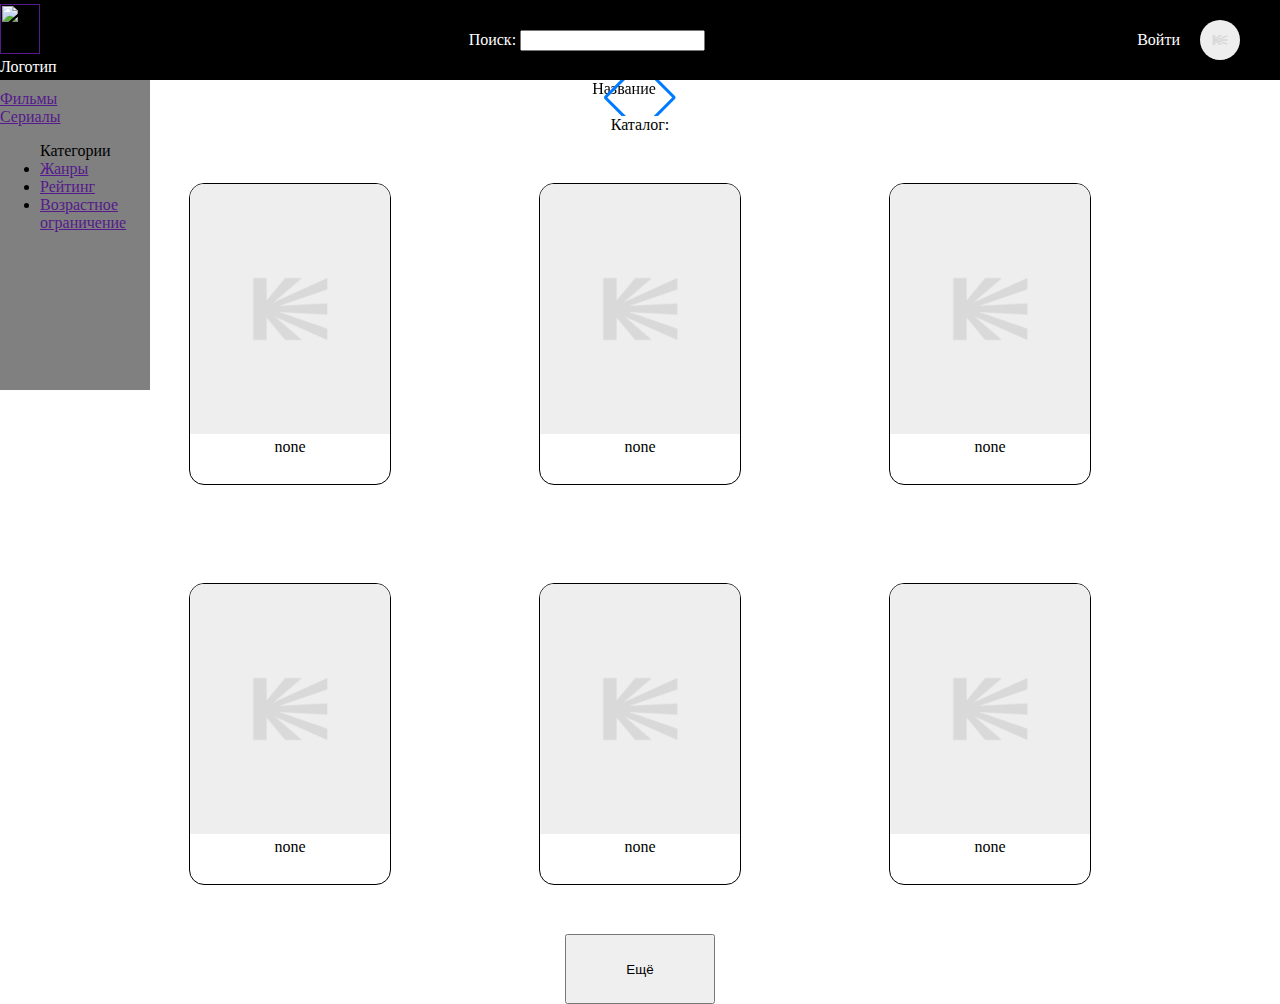
==== index.html @ 9b93eb74 "добавлен слайдер, но нормально" ====
<!DOCTYPE html>
<html lang="en">
<head>
    <meta charset="UTF-8">
    <meta name="viewport" content="width=device-width, initial-scale=1.0">
    <title>Мой Кинотеатр</title>
    <link rel="stylesheet" href="styles.css">
    <link
  rel="stylesheet"
  href="https://cdn.jsdelivr.net/npm/swiper@11/swiper-bundle.min.css"
/>
</head>
<body>
    
    <header>
        <div class="logo-cont">
            <a href="" class="logo-link"><img src="interface items/logo.jpg" class="logo"></a>
            Логотип
        </div>
        <div class="search">
            Поиск: <input type="text">
        </div>
        
        <div class="topMenu-cont">
            <span>Войти</span>
            <img src="interface items/none_pic.png" alt="" class="user-image">
            <div class="drop_menu">
                <img src="interface items/arrow.png" alt="" class="top-arrow" onclick="Hide_DropMenu()">
                <ul class="list-hide">
                    <li>Личный кабинет</li>
                    <li>Настройки</li>
                    <li>Сменить тему</li>
                    <li>Информация</li>
                </ul>
            </div>
           
            
        </div>
    </header>

    <main>
        <button class="open_close_navbar">вкл</button>
        <div class="navbar-cont">
            <nav class="navbar">
                <a href="">Фильмы</a>
                <a href="">Сериалы</a>
                <ul>
                    Категории
                    <li><a href="">Жанры</a></li>
                    <li><a href="">Рейтинг</a></li>
                    <li><a href="">Возрастное ограничение</a></li>
                </ul>
            </nav>
        </div>
       
        <div class="main-content">
            <div class="swiper">
  
                <div class="swiper-wrapper">

                    <div class="swiper-slide" id="dynamic">
                        <div class="title">
                            Название
                        </div>
                        <div class="img-cont">
                            <img class="dynamic_img" src="">
                        </div>
                    </div>

                  <div class="swiper-slide"><img class="local_img" src="interface items/artorias.jpg"></div>

                  <div class="swiper-slide"><img class="local_img" src="interface items/koshki.jpg"></div>

                </div>

                <div class="swiper-pagination"></div>
                <div class="swiper-button-prev"></div>
                <div class="swiper-button-next"></div>
              
              </div>
            <p>Каталог:</p>
            <div class="catalog"></div>


        </div>
        
    </main>
    <button class="more" onclick="AddCards()">Ещё</button>
    <footer>
    </footer>
    
    <script src="https://cdn.jsdelivr.net/npm/swiper@11/swiper-bundle.min.js"></script>
    <script src="main.js"></script>
 
</body>
</html>
---- styles.css ----
html, body{
    margin: 0;
    padding: 0;
    width: 100%;
    overflow-x: hidden;
}

header{
    width: 100%;
    height: 80px;
    background-color: black;
    color: white;
    display: flex;
    position: relative;
    z-index: 4;
    justify-content: space-between;
    align-items: center;
}
.drop_menu{
    height: 80px;
    display: flex;

    /* justify-content: start; */

        align-items: end;
    flex-direction: column;
}


.list-hide{
    position: absolute;
    top: 80px;
    margin: 0;
    list-style-type: none;
    padding: 0;
    border: 1px solid black;
    display: none;

}
.list{

    display: block;
}
.list li{
    background-color: gray;
    position: relative;
    color: red;
    border: 1px solid gray;
    }

.top-arrow{
    position: relative;
    top: 20px;
    transform: rotate(90deg);
    transition: 0.5s;
    margin: 0;
    margin-left: var(--general);
    margin-right: var(--general);
}

.top-arrow-up{
    transform: rotate(90deg) rotateY(180deg);

}

.logo{
    width: 40px;
    height: 50px;
}
.logo-cont{
    display: flex;
    flex-direction: column;
}
/*МЕНЮ В ХЭДЕРЕ*/
:root{
    --general: 20px; 
}
/*ну да она не нужна, просто по приколу тут*/

.topMenu-cont{
    display: flex;
    flex-direction: row;
    justify-content: center;
    align-items: center;
}

span{
    margin-left: var(--general);
}
.user-image{
    width: 40px;
    height: 40px;
    border-radius: 50%;
    background-color: white;
    margin-left: var(--general);
    
}


main{
    display: flex;
    flex-direction: row;
    width: 100%;
}

p{
    margin: 0;
   text-align: center;

}
.main-content{
    display: flex;
    flex-direction: column;
    width: 100%;
    align-items: center;

}
.main-slider{
    width: 50%;
    height: 200px;
    background-color: rgb(126, 160, 255);
    margin: 40px;
    display: flex;
    justify-content: center;
    align-items: center;
}
.catalog{
    width: 100%;
    /* flex-grow: 1; */
    justify-content: center;
    display: grid;
    place-items: center;
    grid-template-columns: repeat(4, 400px);
    grid-template-rows: repeat(2, 400px);
}

.card{
    width: 200px;
    height: 300px;
    border: 1px solid black;
    position: relative;
    word-wrap: break-word;
    border-radius: 15px;
    overflow: hidden;
}

.poster{
   width: 200px;
   max-height: 250px; 
}

.more{
    position: relative;
    left: 50%;
    transform: translateX(-50%);
    width: 150px;
    height: 70px;

}

/*НАВ БАР*/
.navbar{
    width: 150px;
    height: 300px;
    background-color: gray;
    position: fixed;
    z-index: 2;
    top: 0;
    display: flex;
    flex-direction: column;
    justify-content: start;
    padding-top: 90px;
    transition: 0.1s linear;
}
.open_close_navbar{
    display: none;
}
.if_page_scroll{
    padding-top: 20px;
    
}

/*на других мониторах*/
@media (min-width: 1280px) and (max-width: 1600px) {
    .main-slider{
        height: 300px;

    }
    .catalog{
        grid-template-columns: repeat(3, 350px);
    }

}

/*для мобилки*/
@media (max-width: 1000px) {
    .catalog{
        /*Сделать списком вертикальным а не сеткой*/
        grid-template-columns: repeat(3, 120px);
        grid-template-rows: repeat(2, 160px);

    } 
    .card{
        border-radius: 15px;
        width: 90px;
        height: 130px;
        overflow: hidden;
    }
    .poster{
    width: 90px;
    max-height: 110px; 
    }

    input{
        margin-top: var(--general);
        
        width: 100px;
        height: 30px;
    }

    .navbar{
        top:124px;
    }
    .navbar-cont{
        width: 100%;
        height: 100vh;
        position: fixed;
        top:0;
        display: none;
        background-color: rgba(0,0,0,0.3);
    
    }
    .open_close_navbar{
        position: fixed;
        z-index: 4;
        height: 24px;
        display: block;
    }
    .navbar-cont-on{
        display: block;
        z-index: 1;
    }


    p{
        font-size: 8px;
    }
}
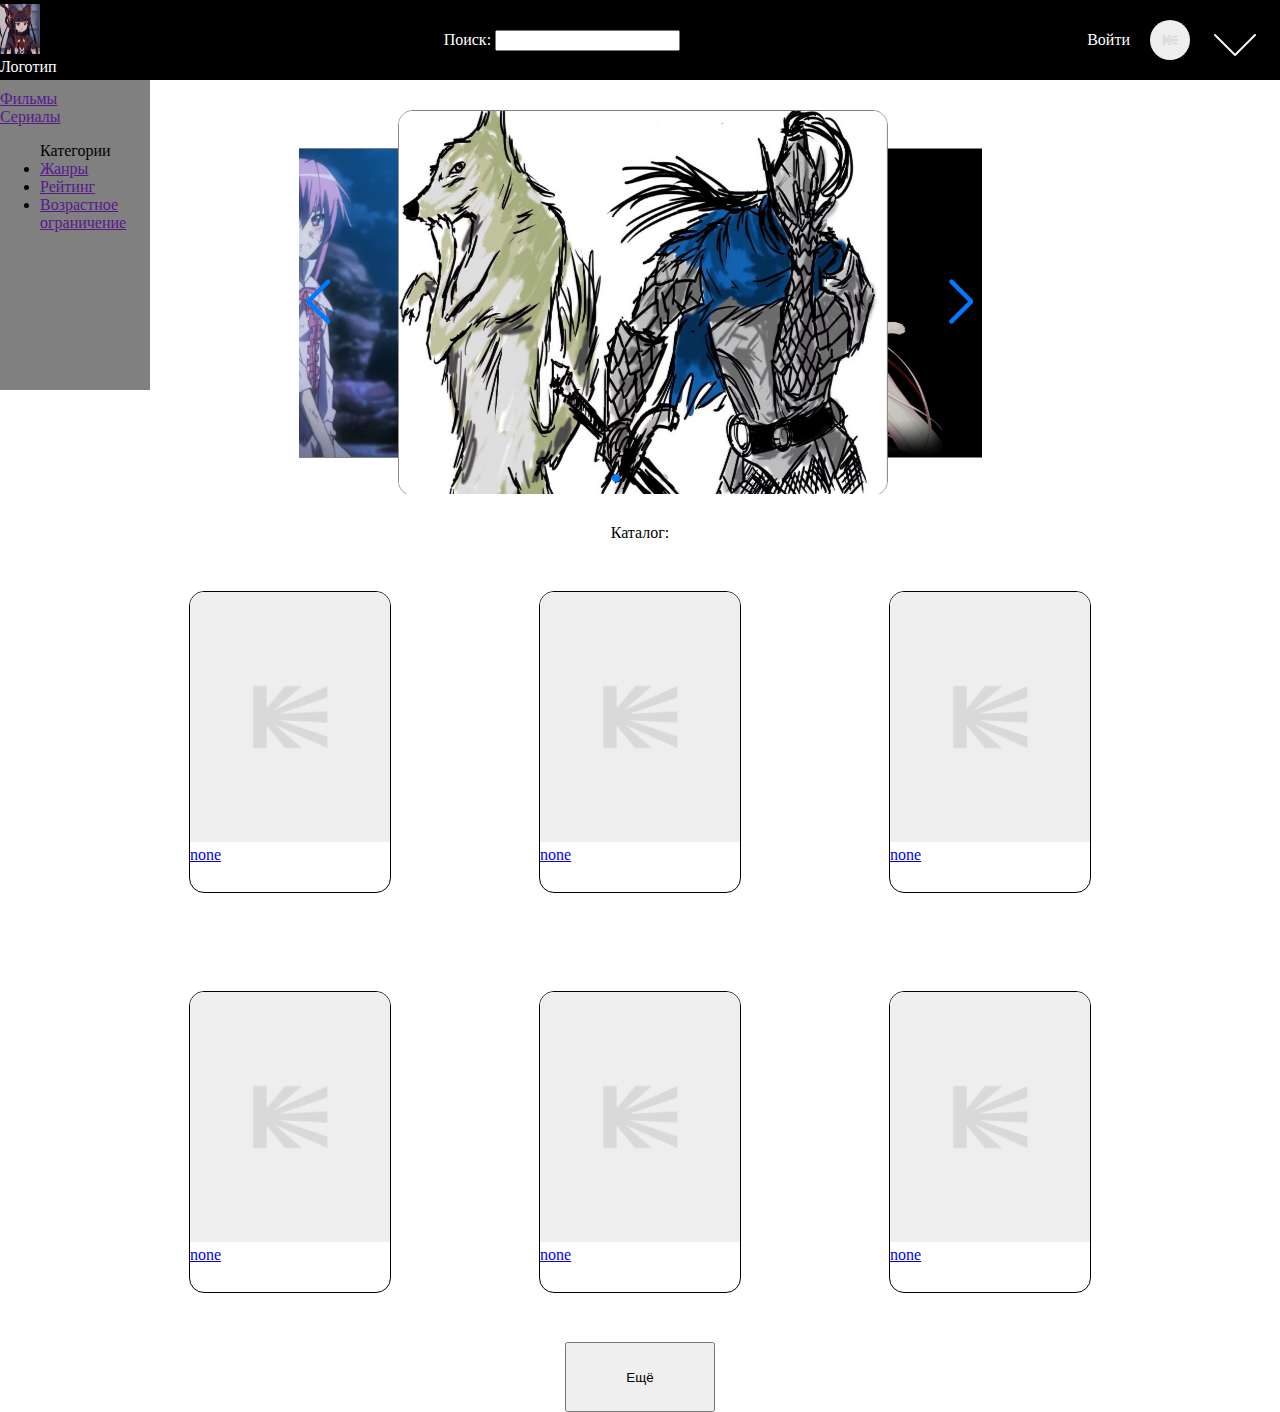
==== commit 2f1b0836: "добавлена обработка ошибок" ====
--- a/index.html
+++ b/index.html
@@ -14,7 +14,7 @@
     
     <header>
         <div class="logo-cont">
-            <a href="" class="logo-link"><img src="interface items/logo.jpg" class="logo"></a>
+            <a href="" class="logo-link"><img src="interface_items/logo.jpg" class="logo"></a>
             Логотип
         </div>
         <div class="search">
@@ -23,9 +23,9 @@
         
         <div class="topMenu-cont">
             <span>Войти</span>
-            <img src="interface items/none_pic.png" alt="" class="user-image">
+            <img src="interface_items/none_pic.png" alt="" class="user-image">
             <div class="drop_menu">
-                <img src="interface items/arrow.png" alt="" class="top-arrow" onclick="Hide_DropMenu()">
+                <img src="interface_items/arrow.png" alt="" class="top-arrow" onclick="Hide_DropMenu()">
                 <ul class="list-hide">
                     <li>Личный кабинет</li>
                     <li>Настройки</li>
@@ -57,7 +57,9 @@
             <div class="swiper">
   
                 <div class="swiper-wrapper">
-
+                    <div class="swiper-slide"><img class="local_img" src="interface_items/artorias.jpg"></div>
+                    <div class="swiper-slide"><img class="local_img" src="interface_items/koshki.jpg"></div>
+                    
                     <div class="swiper-slide" id="dynamic">
                         <div class="title">
                             Название
@@ -66,17 +68,12 @@
                             <img class="dynamic_img" src="">
                         </div>
                     </div>
-
-                  <div class="swiper-slide"><img class="local_img" src="interface items/artorias.jpg"></div>
-
-                  <div class="swiper-slide"><img class="local_img" src="interface items/koshki.jpg"></div>
-
+                    <div class="swiper-slide"><img class="local_img" src="interface_items/from_akame.jpg"></div>
                 </div>
 
                 <div class="swiper-pagination"></div>
                 <div class="swiper-button-prev"></div>
                 <div class="swiper-button-next"></div>
-              
               </div>
             <p>Каталог:</p>
             <div class="catalog"></div>
--- a/styles.css
+++ b/styles.css
@@ -12,7 +12,7 @@
     color: white;
     display: flex;
     position: relative;
-    z-index: 4;
+    z-index: 3;
     justify-content: space-between;
     align-items: center;
 }
@@ -74,6 +74,7 @@
 /*МЕНЮ В ХЭДЕРЕ*/
 :root{
     --general: 20px; 
+    --bg: url('interface_items/arrow.png')
 }
 /*ну да она не нужна, просто по приколу тут*/
 
@@ -88,6 +89,7 @@
     margin-left: var(--general);
 }
 .user-image{
+    
     width: 40px;
     height: 40px;
     border-radius: 50%;
@@ -102,7 +104,7 @@
     flex-direction: row;
     width: 100%;
 }
-
+  
 p{
     margin: 0;
    text-align: center;
@@ -115,17 +117,100 @@
     align-items: center;
 
 }
-.main-slider{
-    width: 50%;
-    height: 200px;
-    background-color: rgb(126, 160, 255);
-    margin: 40px;
-    display: flex;
-    justify-content: center;
-    align-items: center;
-}
+
+.swiper .swiper-button-next, .swiper .swiper-button-prev{ 
+    width: 20px;
+
+}
+.swiper .swiper-button-next::after, .swiper .swiper-button-prev::after{ 
+    font-weight: bold;
+
+
+}
+
+
+.swiper{
+    width: 1280px;
+    height: 540px;
+    margin: 30px;
+
+    display: flex;
+    justify-content: center;
+    align-items: center;
+
+}
+.swiper .swiper-wrapper{
+
+    display: flex;
+    align-items: center;
+}
+
+.swiper .swiper-slide{
+    position: relative;
+    z-index: 2;
+}
+.swiper .swiper-slide-prev{
+    height: 80%;
+    width: 100%;
+    position: relative;
+    left: 20%;
+    z-index: 1;
+}
+.swiper .swiper-slide-next{
+    height: 80%;
+    width: 100%;
+    position: relative;
+    right: 20%;
+    z-index: 1;
+}
+.swiper .swiper-slide > img{
+    object-fit:fill;
+    border: 1px solid gray;
+    border-radius: 15px;
+}
+.local_img{
+    width: 100%;
+    height: 100%;
+    z-index: 1;
+    position: relative;
+}
+#dynamic{
+    display: flex;
+    justify-content: space-between;
+    color: white;
+    background-color: black;
+    border: 1px solid gray;
+    border-radius: 15px;
+    overflow: hidden;
+}
+.img-cont{
+    width: 40%;
+    box-shadow: inset 30px 0px 20px rgba(0,0,0,1);
+    border-left: 4px solid black;
+    display: flex;
+    flex-direction: row;
+}
+.dynamic_img{
+
+    position: relative;
+    z-index: -2;
+    width: 100%;
+    height: 100%;
+}
+.title{
+    box-shadow: 10px 0px 1px rgba(0,0,0,1);
+    width: 60%;
+    display: flex;
+    justify-content: center;
+    align-items: center;
+    font-size: 27px;
+    
+}
+
+
 .catalog{
     width: 100%;
+    position: relative;
     /* flex-grow: 1; */
     justify-content: center;
     display: grid;
@@ -180,8 +265,44 @@
     
 }
 
+
+.loading{
+    width: 100%;
+    height: 700px;
+    position: absolute;
+    z-index: 2;
+    background-color: white;
+    bottom: 0;
+    display: flex;
+    justify-content: center;
+    align-items: start;
+    padding: 50px;
+}
+.spinner{
+    width: 50px;
+    height: 50px;
+    background-image: url('interface_items/loading.png');
+    background-size: cover;
+    animation: spinning 2s infinite;
+
+}
+
+@keyframes spinning{
+    0%{
+        transform: rotateZ(0deg);
+    }
+    100%{
+        transform: rotateZ(360deg);
+    }
+}
+
 /*на других мониторах*/
-@media (min-width: 1280px) and (max-width: 1600px) {
+@media (min-width: 1000px) and (max-width: 1600px) {
+    .swiper{
+        width: 683px;
+        height: 384px;
+    }
+
     .main-slider{
         height: 300px;
 
@@ -194,12 +315,36 @@
 
 /*для мобилки*/
 @media (max-width: 1000px) {
+    .loading{
+
+        height: 220px;
+    }
+    .spinner{
+        width: 20px;
+        height: 20px;
+
+    
+    }
+    .swiper .swiper-button-next::after, .swiper .swiper-button-prev::after{ 
+        font-size: 25px;
+    }
+    .swiper .swiper-button-next, .swiper .swiper-button-prev{ 
+        width: 10px;
+    }
     .catalog{
         /*Сделать списком вертикальным а не сеткой*/
         grid-template-columns: repeat(3, 120px);
         grid-template-rows: repeat(2, 160px);
 
     } 
+    .swiper{
+        width: 276px;
+        height: 149px;
+
+    }
+    .title{
+        font-size: 12px;
+    }
     .card{
         border-radius: 15px;
         width: 90px;
@@ -212,8 +357,7 @@
     }
 
     input{
-        margin-top: var(--general);
-        
+        margin-top: var(--general);  
         width: 100px;
         height: 30px;
     }
@@ -232,13 +376,13 @@
     }
     .open_close_navbar{
         position: fixed;
-        z-index: 4;
+        z-index: 3;
         height: 24px;
         display: block;
     }
     .navbar-cont-on{
         display: block;
-        z-index: 1;
+        z-index: 2;
     }
 
 
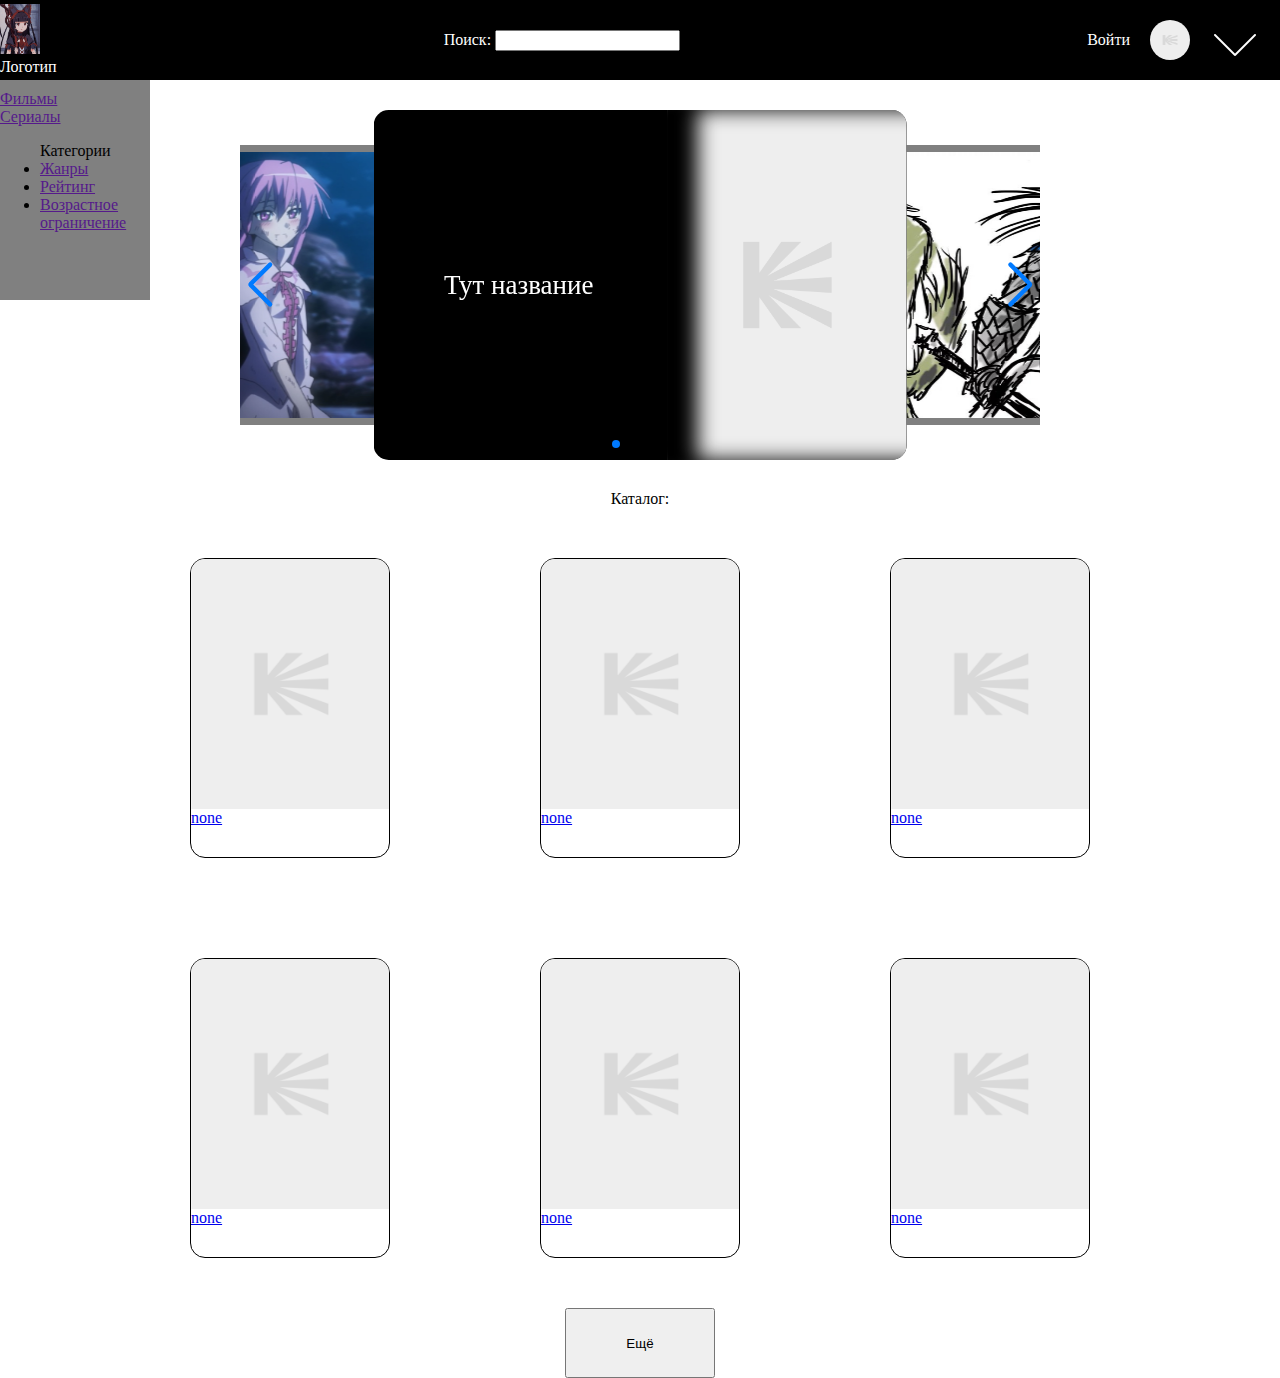
==== commit 24265ed2: "поправлен слайдер, немного доделаны отдельные страницы" ====
--- a/index.html
+++ b/index.html
@@ -4,7 +4,8 @@
     <meta charset="UTF-8">
     <meta name="viewport" content="width=device-width, initial-scale=1.0">
     <title>Мой Кинотеатр</title>
-    <link rel="stylesheet" href="styles.css">
+    <link rel="stylesheet" href="styles/styles.css">
+    <!-- <link rel="stylesheet" href="styles/styles_w_scss.css"> -->
     <link
   rel="stylesheet"
   href="https://cdn.jsdelivr.net/npm/swiper@11/swiper-bundle.min.css"
@@ -57,9 +58,6 @@
             <div class="swiper">
   
                 <div class="swiper-wrapper">
-                    <div class="swiper-slide"><img class="local_img" src="interface_items/artorias.jpg"></div>
-                    <div class="swiper-slide"><img class="local_img" src="interface_items/koshki.jpg"></div>
-                    
                     <div class="swiper-slide" id="dynamic">
                         <div class="title">
                             Название
@@ -68,6 +66,8 @@
                             <img class="dynamic_img" src="">
                         </div>
                     </div>
+                    <div class="swiper-slide"><img class="local_img" src="interface_items/artorias.jpg"></div>
+                    <div class="swiper-slide"><img class="local_img" src="interface_items/koshki.jpg"></div>
                     <div class="swiper-slide"><img class="local_img" src="interface_items/from_akame.jpg"></div>
                 </div>
 
--- a/styles/styles.css
+++ b/styles/styles.css
@@ -0,0 +1,412 @@
+html, body{
+    margin: 0;
+    padding: 0;
+    width: 100%;
+    overflow-x: hidden;
+}
+*{
+    box-sizing: border-box;
+}
+header{
+    width: 100%;
+    height: 80px;
+    background-color: black;
+    color: white;
+    display: flex;
+    position: relative;
+    z-index: 3;
+    justify-content: space-between;
+    align-items: center;
+}
+.drop_menu{
+    height: 80px;
+    display: flex;
+
+    /* justify-content: start; */
+
+        align-items: end;
+    flex-direction: column;
+}
+
+
+.list-hide{
+    position: absolute;
+    top: 80px;
+    margin: 0;
+    list-style-type: none;
+    padding: 0;
+    border: 1px solid black;
+    display: none;
+
+}
+.list{
+
+    display: block;
+}
+.list li{
+    background-color: gray;
+    position: relative;
+    color: red;
+    border: 1px solid gray;
+    }
+
+.top-arrow{
+    position: relative;
+    top: 20px;
+    transform: rotate(90deg);
+    transition: 0.5s;
+    margin: 0;
+    margin-left: var(--general);
+    margin-right: var(--general);
+}
+
+.top-arrow-up{
+    transform: rotate(90deg) rotateY(180deg);
+
+}
+
+.logo{
+    width: 40px;
+    height: 50px;
+}
+.logo-cont{
+    display: flex;
+    flex-direction: column;
+}
+/*МЕНЮ В ХЭДЕРЕ*/
+:root{
+    --general: 20px; 
+    --bg: url('interface_items/arrow.png')
+}
+/*ну да она не нужна, просто по приколу тут*/
+
+.topMenu-cont{
+    display: flex;
+    flex-direction: row;
+    justify-content: center;
+    align-items: center;
+}
+
+span{
+    margin-left: var(--general);
+}
+.user-image{
+    
+    width: 40px;
+    height: 40px;
+    border-radius: 50%;
+    background-color: white;
+    margin-left: var(--general);
+    
+}
+
+
+main{
+    display: flex;
+    flex-direction: row;
+    width: 100%;
+}
+  
+p{
+    margin: 0;
+   text-align: center;
+
+}
+.main-content{
+    display: flex;
+    flex-direction: column;
+    width: 100%;
+    align-items: center;
+
+}
+
+.swiper .swiper-button-next, .swiper .swiper-button-prev{ 
+    width: 20px;
+
+}
+.swiper .swiper-button-next::after, .swiper .swiper-button-prev::after{ 
+    font-weight: bold;
+
+
+}
+
+
+.swiper{
+    width: 1280px;
+    height: 540px;
+    margin: 30px;
+    display: flex;
+    justify-content: center;
+    align-items: center;
+
+}
+.swiper .swiper-wrapper{
+    display: flex;
+    align-items: center;
+}
+
+.swiper .swiper-slide{
+    position: relative;
+    z-index: 2;
+    height: 100%;
+}
+.swiper .swiper-slide-prev{
+    height: 80%;
+    width: 100%;
+    position: relative;
+    left: 20%;
+    z-index: 1;
+}
+.swiper .swiper-slide-next{
+    height: 80%;
+    width: 100%;
+    position: relative;
+    right: 20%;
+    z-index: 1;
+}
+.swiper .swiper-slide > img{
+    border: 10px solid gray;
+    object-fit:fill;
+    border-radius: 15px;
+}
+.local_img{
+    width: 100%;
+    height: 100%;
+    z-index: 1;
+    position: relative;
+}
+#dynamic{
+    display: flex;
+    justify-content: space-between;
+    color: white;
+    background-color: black;
+    border-radius: 15px;
+    overflow: hidden;
+}
+.img-cont{
+    width: 50%;
+    box-shadow: inset 30px 0px 20px rgba(0,0,0,1);
+    border-left: 4px solid black;
+    display: flex;
+    flex-direction: row;
+}
+.dynamic_img{
+
+    position: relative;
+    z-index: -2;
+    width: 100%;
+    height: 100%;
+}
+.title{
+    box-shadow: 10px 0px 10px rgba(0,0,0,1);
+    width: 60%;
+    display: flex;
+    justify-content: center;
+    align-items: center;
+    font-size: 27px;
+    
+}
+
+
+.catalog{
+    width: 100%;
+    position: relative;
+    /* flex-grow: 1; */
+    justify-content: center;
+    display: grid;
+    place-items: center;
+    grid-template-columns: repeat(4, 400px);
+    grid-template-rows: repeat(2, 400px);
+}
+
+.card{
+    width: 200px;
+    height: 300px;
+    border: 1px solid black;
+    position: relative;
+    word-wrap: break-word;
+    border-radius: 15px;
+    overflow: hidden;
+    display: flex;
+    flex-direction: column;
+
+}
+
+.poster{
+   width: 200px;
+   max-height: 250px; 
+}
+
+.more{
+    position: relative;
+    left: 50%;
+    transform: translateX(-50%);
+    width: 150px;
+    height: 70px;
+
+}
+
+/*НАВ БАР*/
+.navbar{
+    width: 150px;
+    height: 300px;
+    background-color: gray;
+    position: fixed;
+    z-index: 2;
+    top: 0;
+    display: flex;
+    flex-direction: column;
+    justify-content: start;
+    padding-top: 90px;
+    transition: 0.1s linear;
+}
+.open_close_navbar{
+    display: none;
+}
+.if_page_scroll{
+    padding-top: 20px;
+    
+}
+
+
+.loading{
+    width: 100%;
+    height: 800px;
+    position: absolute;
+    z-index: 2;
+    background-color: white;
+    bottom: 0;
+    display: flex;
+    justify-content: center;
+    align-items: start;
+    padding: 50px;
+}
+.spinner{
+    width: 50px;
+    height: 50px;
+    background-image: url('../interface_items/loading.png');
+    background-size: cover;
+    animation: spinning 2s infinite;
+    
+
+}
+
+@keyframes spinning{
+    0%{
+        transform: rotateZ(0deg);
+    }
+    100%{
+        transform: rotateZ(360deg);
+    }
+}
+
+/*на других мониторах*/
+@media (min-width: 1000px) and (max-width: 1600px) {
+    .swiper{
+        width: 800px;
+        height: 350px;
+    }
+
+    .catalog{
+        grid-template-columns: repeat(3, 350px);
+    }
+
+    .swiper .swiper-slide > img{
+        border: 7px solid gray;
+    }
+}
+
+/*для мобилки*/
+@media (max-width: 1000px) {
+
+    .name_of_title{
+        width: 100%;
+        font-size: 12px;
+        text-align: center;
+        text-decoration: none;
+    }
+    .swiper{
+        width: 276px;
+        height: 149px;
+
+    }
+    .swiper .swiper-slide > img{
+        border: 4px solid gray;
+    }
+    
+    .swiper .swiper-button-next::after, .swiper .swiper-button-prev::after{ 
+        font-size: 25px;
+    }
+    .swiper .swiper-button-next, .swiper .swiper-button-prev{ 
+        width: 10px;
+    }
+    .loading{
+
+        height: 320px;
+    }
+    .spinner{
+        width: 20px;
+        height: 20px;
+
+    
+    }
+    .img-cont{
+        width: 50%;
+        box-shadow: inset 20px 0px 10px rgba(0,0,0,1);
+    }
+    .catalog{
+        /*Сделать списком вертикальным а не сеткой*/
+        grid-template-columns: repeat(3, 120px);
+        grid-template-rows: repeat(2, 160px);
+
+    } 
+
+    .title{
+        font-size: 12px;
+        text-align: center;
+    }
+    .card{
+        border-radius: 15px;
+        width: 90px;
+        height: 130px;
+        overflow: hidden;
+    }
+    .poster{
+    width: 90px;
+    max-height: 110px; 
+    }
+
+    input{
+        margin-top: var(--general);  
+        width: 100px;
+        height: 30px;
+    }
+
+    .navbar{
+        top:124px;
+    }
+    .navbar-cont{
+        width: 100%;
+        height: 100vh;
+        position: fixed;
+        top:0;
+        display: none;
+        background-color: rgba(0,0,0,0.3);
+    
+    }
+    .open_close_navbar{
+        position: fixed;
+        z-index: 4;
+        height: 24px;
+        display: block;
+    }
+    .navbar-cont-on{
+        display: block;
+        z-index: 3;
+    }
+
+
+    p{
+        font-size: 8px;
+    }
+}--- a/styles/styles_w_scss.css
+++ b/styles/styles_w_scss.css
@@ -0,0 +1 @@
+/*# sourceMappingURL=styles_w_scss.css.map */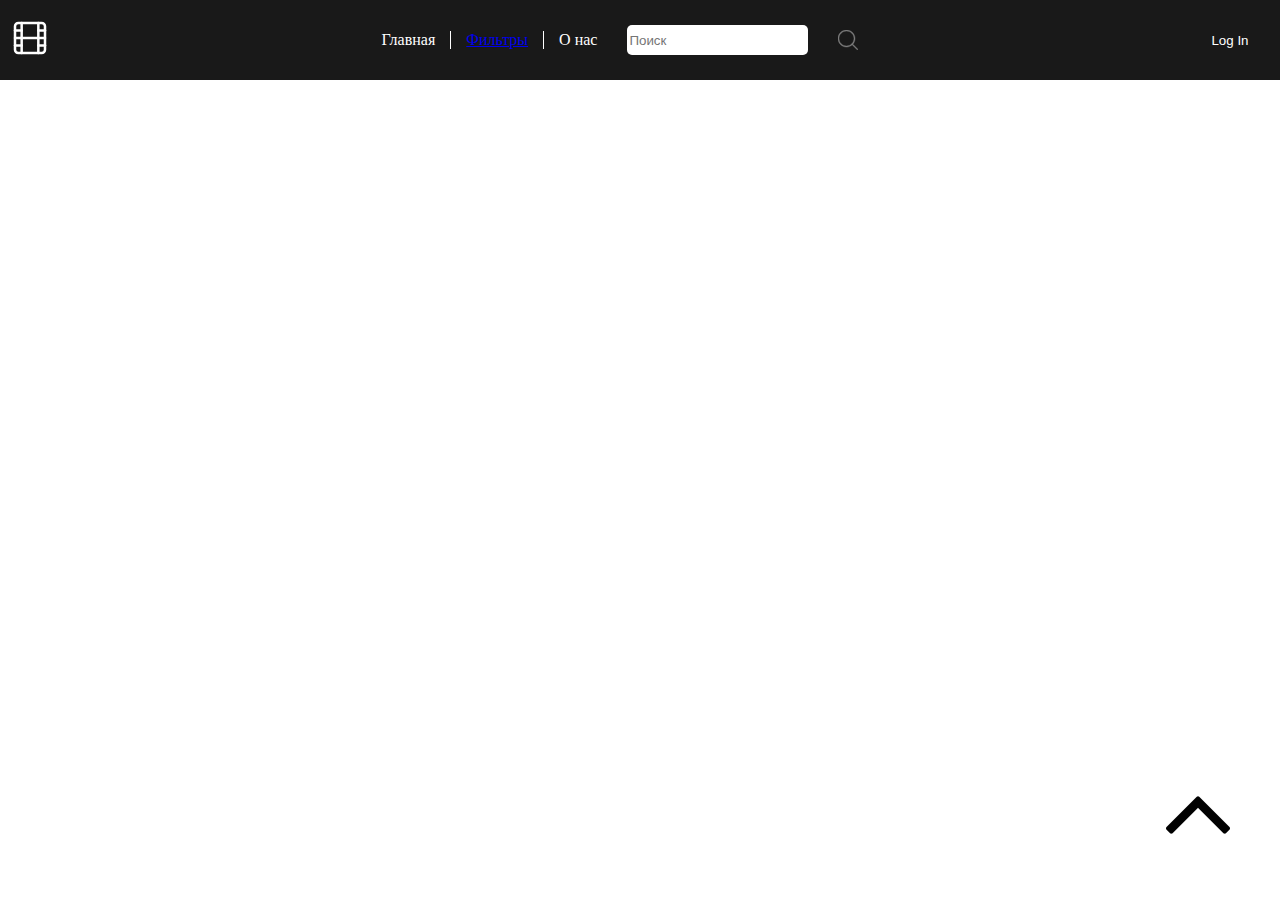
==== commit 19e45d80: "тест шапки" ====
--- a/index.html
+++ b/index.html
@@ -4,42 +4,61 @@
     <meta charset="UTF-8">
     <meta name="viewport" content="width=device-width, initial-scale=1.0">
     <title>Мой Кинотеатр</title>
-    <link rel="stylesheet" href="styles/styles.css">
-    <!-- <link rel="stylesheet" href="styles/styles_w_scss.css"> -->
+    <!-- <link rel="stylesheet" href="styles/styles.css"> -->
+    <link rel="stylesheet" href="styles/styles_w_scss.css">
     <link
   rel="stylesheet"
   href="https://cdn.jsdelivr.net/npm/swiper@11/swiper-bundle.min.css"
 />
 </head>
 <body>
-    
+    <div class="scroll_to_start" onclick="ScrollToStart()">
+        <img src="interface_items/start-arrow.png">
+    </div>
     <header>
         <div class="logo-cont">
-            <a href="" class="logo-link"><img src="interface_items/logo.jpg" class="logo"></a>
-            Логотип
-        </div>
-        <div class="search">
-            Поиск: <input type="text">
+            <a href="">
+                <svg class="logo" xmlns="http://www.w3.org/2000/svg" width="60" height="60" viewBox="0 0 24 24" fill="none" stroke="white" stroke-width="1.5" stroke-linecap="round" stroke-linejoin="round">
+                    <rect width="18" height="18" x="3" y="3" rx="2"></rect>
+                    <path d="M7 3v18"></path>
+                    <path d="M3 7.5h4"></path>
+                    <path d="M3 12h18"></path>
+                    <path d="M3 16.5h4"></path>
+                    <path d="M17 3v18"></path>
+                    <path d="M17 7.5h4"></path>
+                    <path d="M17 16.5h4"></path>
+                </svg>
+            </a>
         </div>
         
-        <div class="topMenu-cont">
-            <span>Войти</span>
-            <img src="interface_items/none_pic.png" alt="" class="user-image">
-            <div class="drop_menu">
-                <img src="interface_items/arrow.png" alt="" class="top-arrow" onclick="Hide_DropMenu()">
-                <ul class="list-hide">
-                    <li>Личный кабинет</li>
-                    <li>Настройки</li>
-                    <li>Сменить тему</li>
-                    <li>Информация</li>
-                </ul>
+        <div class="menu"> 
+                <div class="drop_menu">
+                    <ul class="list">
+                        <li><button>Log In</button></li>
+                        <li>Главная</li>
+                        <li><a href="search.html">Фильтры</a></li>
+                        <li>О нас</li>
+                    </ul>
+                </div>
+                <div class="search__cont">
+                    <input placeholder="Поиск" type="text" class="search__field">
+                    <img src="interface_items/loup.svg" class="loup">
+                    <ul class="search__list">
+                    </ul>
+                </div>
             </div>
-           
-            
+        <div class="profile">
+            <div class="switch_menu">
+                <div></div>
+                <div></div>
+                <div></div>
+            </div>
+            <button>Log In</button>
         </div>
+
     </header>
 
-    <main>
+    <!-- <main>
         <button class="open_close_navbar">вкл</button>
         <div class="navbar-cont">
             <nav class="navbar">
@@ -47,14 +66,17 @@
                 <a href="">Сериалы</a>
                 <ul>
                     Категории
-                    <li><a href="">Жанры</a></li>
-                    <li><a href="">Рейтинг</a></li>
-                    <li><a href="">Возрастное ограничение</a></li>
+                    <li><a href="">Фильмы</a></li>
+                    <li><a href="">Сериалы</a></li>
+                    <li><a href="">Мультфильмы</a></li>
+                    <li><a href="">Аниме</a></li>
+                    <li><a href="">Мультсериалы</a></li>
                 </ul>
             </nav>
         </div>
-       
+        
         <div class="main-content">
+
             <div class="swiper">
   
                 <div class="swiper-wrapper">
@@ -75,19 +97,23 @@
                 <div class="swiper-button-prev"></div>
                 <div class="swiper-button-next"></div>
               </div>
+
             <p>Каталог:</p>
-            <div class="catalog"></div>
+            <img class="display_mode" src="interface_items/list.png" alt="">
+            <div class="catalog" id="cat">       
+            </div>
 
 
         </div>
-        
+
     </main>
-    <button class="more" onclick="AddCards()">Ещё</button>
+    <button class="more" onclick="AddCards()">Ещё</button> -->
     <footer>
-    </footer>
+        <div class="link-slider"></div>
+    </footer> 
     
     <script src="https://cdn.jsdelivr.net/npm/swiper@11/swiper-bundle.min.js"></script>
-    <script src="main.js"></script>
+    <script src="menu.js"></script>
  
 </body>
 </html>--- a/styles/styles.css
+++ b/styles/styles.css
@@ -2,7 +2,7 @@
     margin: 0;
     padding: 0;
     width: 100%;
-    overflow-x: hidden;
+    /* overflow-x: hidden; */
 }
 *{
     box-sizing: border-box;
@@ -16,14 +16,66 @@
     position: relative;
     z-index: 3;
     justify-content: space-between;
-    align-items: center;
-}
+    align-items: start;
+}
+
+.menu_content{
+    width: 100%;
+    display: flex;
+    flex-direction: row;
+    align-items: center;
+
+}
+.menu_content > *{
+    margin-left: 20px;
+}
+.search{
+    position: relative;
+    display: flex;
+    flex-direction: column;
+    align-items: center;
+    height: 100%;
+
+    
+}
+.search > input{
+    margin: 0;
+    width: 100%;
+    height: 30px;
+    border-radius: 5px;
+    border: none;
+}
+.search > input:focus {
+    background-color: rgb(199, 199, 199);
+    outline: none;
+}
+.search_drop_list{
+    display: none;
+    position: absolute;
+    z-index: 3;
+    top: 100%;
+    margin: 0;
+    color: red;
+    background-color: gray;
+    padding: 0;
+    list-style-type: none;
+}
+
+.search_drop_list > li {
+    height: 30px;
+    display: flex;
+    align-items: center;
+    padding: 5px;
+    border: 1px solid black;
+}
+
+
 .drop_menu{
     height: 80px;
     display: flex;
-
-    /* justify-content: start; */
-
+    position: relative;
+
+    z-index: 2;
         align-items: end;
     flex-direction: column;
 }
@@ -31,6 +83,7 @@
 
 .list-hide{
     position: absolute;
+
     top: 80px;
     margin: 0;
     list-style-type: none;
@@ -68,10 +121,21 @@
 .logo{
     width: 40px;
     height: 50px;
+
+}
+.logo-link{
+    text-decoration: none;
+    color: white;
+
 }
 .logo-cont{
-    display: flex;
-    flex-direction: column;
+
+    height: 100%;
+    display: flex;
+    flex-direction: row;
+    align-items: center;
+    position: relative;
+    z-index: 2;
 }
 /*МЕНЮ В ХЭДЕРЕ*/
 :root{
@@ -87,8 +151,15 @@
     align-items: center;
 }
 
-span{
-    margin-left: var(--general);
+
+.profile{
+    display: flex;
+    flex-direction: row;
+    align-items: center;
+}
+.registration{
+    text-decoration: none;
+    color: white;
 }
 .user-image{
     
@@ -96,8 +167,7 @@
     height: 40px;
     border-radius: 50%;
     background-color: white;
-    margin-left: var(--general);
-    
+    margin-left: 10px;
 }
 
 
@@ -207,6 +277,14 @@
     
 }
 
+.display_mode{
+    width: 20px;
+    height: 20px;
+    position: sticky;
+    top:50%;
+    right: 95%;
+    z-index: 3;
+}
 
 .catalog{
     width: 100%;
@@ -218,10 +296,16 @@
     grid-template-columns: repeat(4, 400px);
     grid-template-rows: repeat(2, 400px);
 }
+.catalog-list{
+    width: 80%;
+    display: flex;
+    flex-direction: column;
+    border: 1px solid black;
+}
 
 .card{
-    width: 200px;
-    height: 300px;
+    width: 222px;
+    height: 320px;
     border: 1px solid black;
     position: relative;
     word-wrap: break-word;
@@ -233,10 +317,44 @@
 }
 
 .poster{
-   width: 200px;
-   max-height: 250px; 
-}
-
+   min-width: 200px;
+   max-height: 260px; 
+}
+
+.desc{
+
+    display: none;
+}
+.name_of_title{
+    width: 100%;
+    text-align: center;
+    text-decoration: none;
+    word-break: break-all;
+}
+.list_mode{
+    display: grid;
+    height: 320px;
+    justify-content: start;
+    border: 1px solid gray;
+    grid-template-areas:
+    "B . C"
+    "B . C"
+    "A . C";
+
+    grid-template-columns: 200px 20px 1fr;
+}
+.list_mode > .poster{
+    grid-area: B;
+    max-height: 280px; 
+}
+.list_mode > .desc{
+
+    grid-area: C;
+    align-self: center;
+}
+.list_mode > .name_of_title{
+    grid-area: A;
+}
 .more{
     position: relative;
     left: 50%;
@@ -302,6 +420,9 @@
 
 /*на других мониторах*/
 @media (min-width: 1000px) and (max-width: 1600px) {
+    .search{
+        width: 80%;
+    }
     .swiper{
         width: 800px;
         height: 350px;
@@ -310,6 +431,13 @@
     .catalog{
         grid-template-columns: repeat(3, 350px);
     }
+    .catalog-list{
+        width: 75%;
+        display: flex;
+        flex-direction: column;
+        border: 1px solid black;
+        
+    }
 
     .swiper .swiper-slide > img{
         border: 7px solid gray;
@@ -317,11 +445,60 @@
 }
 
 /*для мобилки*/
+@media(max-height: 700px)
+{
+    .display_mode{
+        top:70%;
+
+    }
+}
 @media (max-width: 1000px) {
 
+
+    .menu{
+        width: 100%;
+        position: absolute;
+        background-color: black;
+    }
+    .button_state{
+       background-image: url('../interface_items/close.png');
+        background-size: cover;
+        background-color: white;
+       width: 40px;
+       height: 40px;
+       margin: 10px;
+       float: right;
+
+    }
+    .button_state.open{
+        background-image: url('../interface_items/open.png');
+        background-color: white;
+ 
+     }
+
+    .menu_content > *{
+        margin-top: 10px;
+        margin-left: 0;
+    }
+    .menu_content{
+        width: 100%;
+        display: none;
+        flex-direction: column;
+        align-items: center;
+    }
+    
+
+
+    .list_mode{
+        grid-template-columns: 90px 20px 1fr;
+        height: 130px;
+    }
+    .list_mode > .poster{
+        max-height: 110px; 
+    }
     .name_of_title{
         width: 100%;
-        font-size: 12px;
+        font-size: 10px;
         text-align: center;
         text-decoration: none;
     }
@@ -360,22 +537,35 @@
         grid-template-rows: repeat(2, 160px);
 
     } 
-
-    .title{
-        font-size: 12px;
-        text-align: center;
-    }
+    .catalog-list{
+        width: 80%;
+        display: flex;
+        flex-direction: column;
+        border: 1px solid black;
+    }
+
     .card{
         border-radius: 15px;
         width: 90px;
         height: 130px;
         overflow: hidden;
     }
+    .title{
+        font-size: 12px;
+        text-align: center;
+
+    }
+
     .poster{
-    width: 90px;
+    min-width: 90px;
     max-height: 110px; 
-    }
-
+
+    }
+
+    .desc{
+        width: 100%;
+
+    }
     input{
         margin-top: var(--general);  
         width: 100px;
--- a/styles/styles_w_scss.css
+++ b/styles/styles_w_scss.css
@@ -1 +1,208 @@
-/*# sourceMappingURL=styles_w_scss.css.map */+@charset "UTF-8";
+* {
+  box-sizing: border-box;
+}
+
+html, body {
+  margin: 0;
+  padding: 0;
+  width: 100%;
+  height: 100%;
+}
+
+.scroll_to_start {
+  position: fixed;
+  z-index: 4;
+  right: 50px;
+  top: 87%;
+  background-color: white;
+}
+@media (max-width: 900px) {
+  .scroll_to_start {
+    right: 20px;
+  }
+}
+
+header {
+  width: 100%;
+  height: 80px;
+  background-color: rgba(0, 0, 0, 0.9);
+  color: white;
+  display: flex;
+  justify-content: space-between;
+  position: relative;
+  z-index: 3;
+  /*ЛОГОТИП*/
+  /*МЕНЮ*/
+}
+header .logo-cont {
+  display: flex;
+  align-items: center;
+  height: 100%;
+}
+header .logo-cont .logo {
+  width: 40px;
+  height: 40px;
+  margin: 10px;
+}
+header .menu {
+  height: 100%;
+  width: auto;
+  padding: 30px;
+  display: flex;
+  align-items: center;
+  gap: 30px;
+}
+header .menu .drop_menu {
+  display: flex;
+  align-items: center;
+  position: relative;
+}
+header .menu .drop_menu .list {
+  display: flex;
+  flex-direction: row;
+  gap: 15px;
+  list-style-type: none;
+  margin: 0;
+  padding: 0;
+}
+header .menu .drop_menu .list li:nth-child(1) {
+  display: none;
+}
+header .menu .drop_menu .list li:not(:nth-child(1), :nth-child(2)) {
+  border-left: 1px solid white;
+  padding-left: 15px;
+}
+@media (max-width: 800px) {
+  header .menu .drop_menu .list {
+    flex-direction: column;
+  }
+  header .menu .drop_menu .list li:nth-child(1) {
+    display: block;
+  }
+  header .menu .drop_menu .list li:not(:nth-child(1), :nth-child(2)) {
+    border: none;
+    padding: 0;
+  }
+}
+@media (max-width: 800px) {
+  header .menu .drop_menu {
+    display: flex;
+    background-color: rgba(0, 0, 0, 0.9);
+    justify-content: end;
+    position: absolute;
+    width: 0;
+    top: 80px;
+    right: 0;
+    overflow: hidden;
+    transition: width 0.3s;
+  }
+}
+@media (max-width: 800px) {
+  header .menu .drop_menu.open {
+    width: 100%;
+  }
+}
+header .search__cont {
+  position: relative;
+  display: flex;
+  align-items: center;
+  height: 100%;
+  margin: 0;
+  gap: 30px;
+}
+header .search__cont .search__field {
+  margin: 0;
+  width: 100%;
+  height: 30px;
+  border-radius: 5px;
+  border: none;
+}
+@media (max-width: 800px) {
+  header .search__cont .search__field {
+    transform: scaleX(0);
+    transition: all 0.3s;
+  }
+}
+header .search__cont .search__field.open {
+  transform: scaleX(1);
+}
+header .search__cont .search__field:focus {
+  background-color: #e6e6e6;
+  outline: none;
+}
+header .search__cont .search__list {
+  display: none;
+  position: absolute;
+  z-index: 3;
+  margin: 0;
+  background-color: gray;
+  padding: 0;
+  list-style-type: none;
+}
+header .search__cont .search__list li {
+  height: 30px;
+  display: flex;
+  align-items: center;
+  padding: 5px;
+  border: 1px solid black;
+}
+header .search__cont .loup {
+  display: block;
+}
+header .profile {
+  margin: 10px;
+  display: flex;
+  align-items: center;
+}
+header .profile button {
+  width: 80px;
+  height: 30px;
+  background: none;
+  color: white;
+  border: none;
+}
+@media (max-width: 800px) {
+  header .profile button {
+    display: none;
+  }
+}
+@media (max-width: 800px) {
+  header .profile .switch_menu {
+    display: block;
+    position: relative;
+    transition: transform 0.5s;
+    width: 30px;
+    height: 20px;
+  }
+  header .profile .switch_menu div {
+    border: 1px solid white;
+    position: absolute;
+    width: 100%;
+    transition: all 0.7s;
+  }
+  header .profile .switch_menu div:nth-child(1) {
+    top: 0;
+  }
+  header .profile .switch_menu div:nth-child(2) {
+    top: 50%;
+  }
+  header .profile .switch_menu div:nth-child(3) {
+    top: 100%;
+  }
+  header .profile .switch_menu.open div {
+    transition: all 0.5s ease-out;
+  }
+  header .profile .switch_menu.open div:nth-child(1) {
+    top: 50%;
+    transform: rotate(45deg);
+  }
+  header .profile .switch_menu.open div:nth-child(2) {
+    top: 50%;
+    display: none;
+  }
+  header .profile .switch_menu.open div:nth-child(3) {
+    top: 50%;
+    transform: rotate(-45deg);
+  }
+}/*# sourceMappingURL=styles_w_scss.css.map */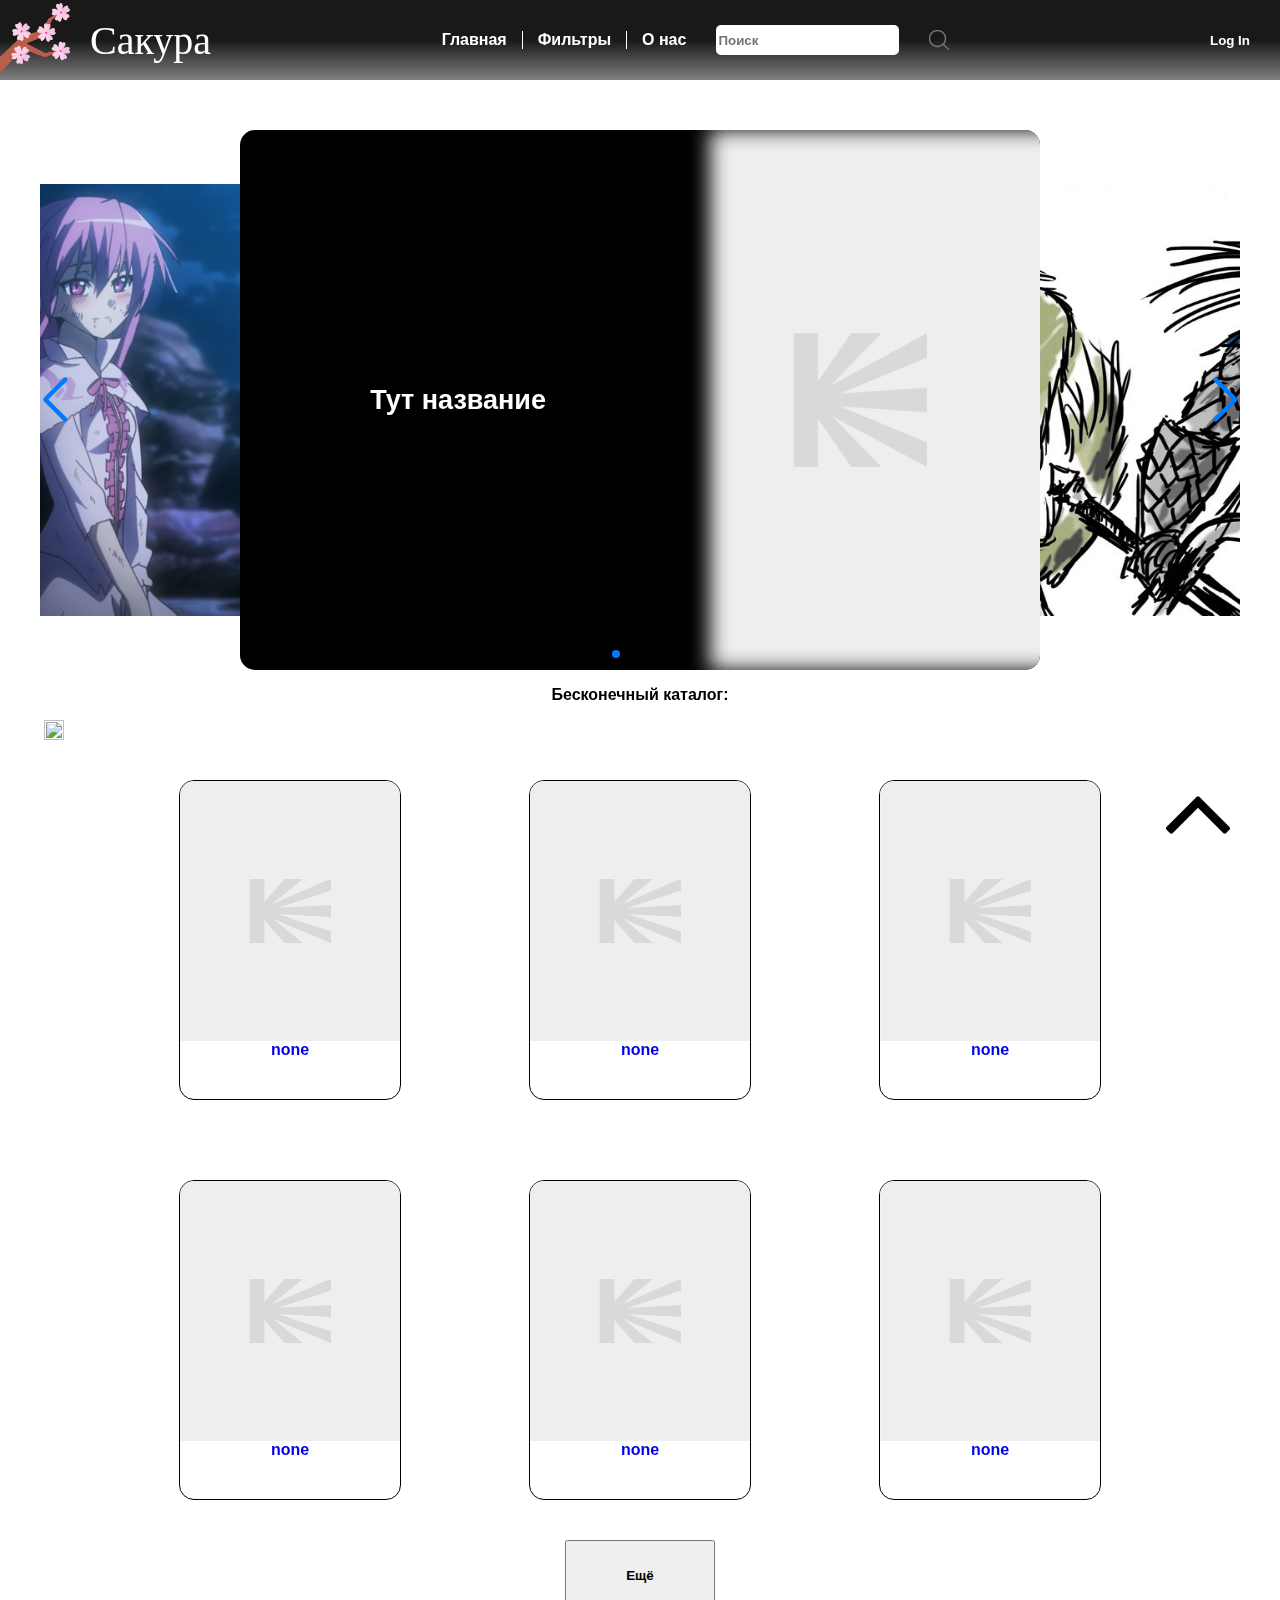
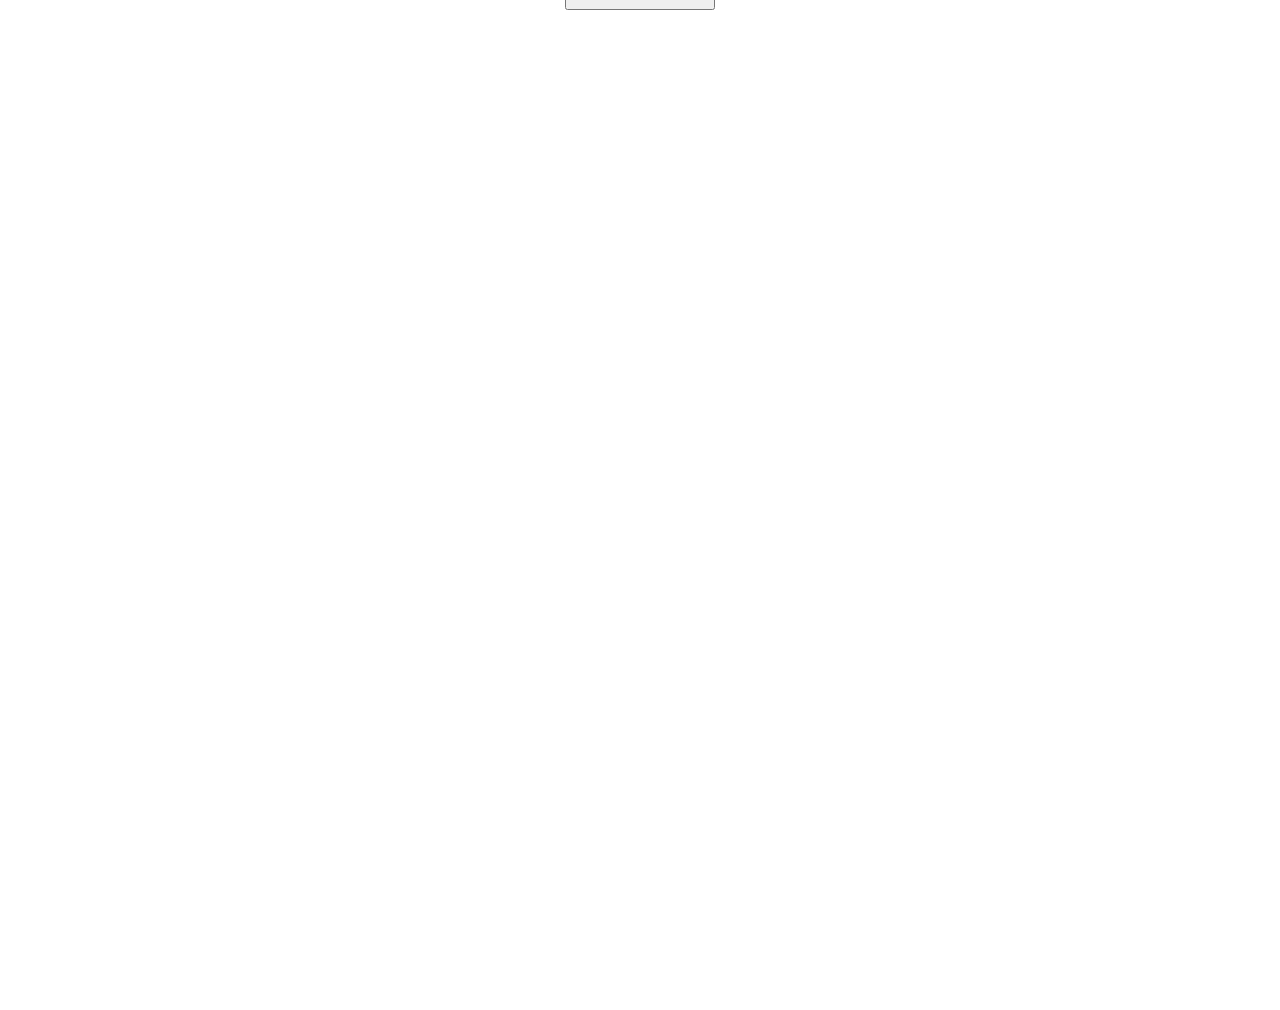
==== commit 097856c5: "перенесено на scss" ====
--- a/index.html
+++ b/index.html
@@ -5,32 +5,22 @@
     <meta name="viewport" content="width=device-width, initial-scale=1.0">
     <title>Мой Кинотеатр</title>
     <!-- <link rel="stylesheet" href="styles/styles.css"> -->
-    <link rel="stylesheet" href="styles/styles_w_scss.css">
-    <link
-  rel="stylesheet"
-  href="https://cdn.jsdelivr.net/npm/swiper@11/swiper-bundle.min.css"
-/>
+    <link rel="stylesheet" href="styles/header.css">
+   <link rel="stylesheet" href="https://cdn.jsdelivr.net/npm/swiper@11/swiper-bundle.min.css"/>
 </head>
 <body>
+    <div class="leaf__fall">
+    </div>
     <div class="scroll_to_start" onclick="ScrollToStart()">
         <img src="interface_items/start-arrow.png">
     </div>
     <header>
         <div class="logo-cont">
             <a href="">
-                <svg class="logo" xmlns="http://www.w3.org/2000/svg" width="60" height="60" viewBox="0 0 24 24" fill="none" stroke="white" stroke-width="1.5" stroke-linecap="round" stroke-linejoin="round">
-                    <rect width="18" height="18" x="3" y="3" rx="2"></rect>
-                    <path d="M7 3v18"></path>
-                    <path d="M3 7.5h4"></path>
-                    <path d="M3 12h18"></path>
-                    <path d="M3 16.5h4"></path>
-                    <path d="M17 3v18"></path>
-                    <path d="M17 7.5h4"></path>
-                    <path d="M17 16.5h4"></path>
-                </svg>
+            <img class="logo" src="interface_items/logos/sakura1.png">
             </a>
+            <div class="site__name">Сакура</div>
         </div>
-        
         <div class="menu"> 
                 <div class="drop_menu">
                     <ul class="list">
@@ -57,63 +47,46 @@
         </div>
 
     </header>
+    <main>      
+        <div class="swiper">
+  
+            <div class="swiper-wrapper">
+                <div class="swiper-slide" id="dynamic">
+                    <div class="title">
+                        Название
+                    </div>
+                    <div class="img-cont">
+                        <img class="dynamic_img" src="interface_items/none_pic.png">
+                    </div>
+                </div>
+                <div class="swiper-slide"><img class="local_img" src="interface_items/artorias.jpg"></div>
+                <div class="swiper-slide"><img class="local_img" src="interface_items/koshki.jpg"></div>
+                <div class="swiper-slide"><img class="local_img" src="interface_items/from_akame.jpg"></div>
+            </div>
 
-    <!-- <main>
-        <button class="open_close_navbar">вкл</button>
-        <div class="navbar-cont">
-            <nav class="navbar">
-                <a href="">Фильмы</a>
-                <a href="">Сериалы</a>
-                <ul>
-                    Категории
-                    <li><a href="">Фильмы</a></li>
-                    <li><a href="">Сериалы</a></li>
-                    <li><a href="">Мультфильмы</a></li>
-                    <li><a href="">Аниме</a></li>
-                    <li><a href="">Мультсериалы</a></li>
-                </ul>
-            </nav>
-        </div>
-        
+            <div class="swiper-pagination"></div>
+            <div class="swiper-button-prev"></div>
+            <div class="swiper-button-next"></div>
+          </div>
         <div class="main-content">
 
-            <div class="swiper">
-  
-                <div class="swiper-wrapper">
-                    <div class="swiper-slide" id="dynamic">
-                        <div class="title">
-                            Название
-                        </div>
-                        <div class="img-cont">
-                            <img class="dynamic_img" src="">
-                        </div>
-                    </div>
-                    <div class="swiper-slide"><img class="local_img" src="interface_items/artorias.jpg"></div>
-                    <div class="swiper-slide"><img class="local_img" src="interface_items/koshki.jpg"></div>
-                    <div class="swiper-slide"><img class="local_img" src="interface_items/from_akame.jpg"></div>
-                </div>
-
-                <div class="swiper-pagination"></div>
-                <div class="swiper-button-prev"></div>
-                <div class="swiper-button-next"></div>
-              </div>
-
-            <p>Каталог:</p>
+            <p>Бесконечный каталог:</p>
             <img class="display_mode" src="interface_items/list.png" alt="">
             <div class="catalog" id="cat">       
             </div>
-
+        
 
         </div>
 
     </main>
-    <button class="more" onclick="AddCards()">Ещё</button> -->
+    <button class="more" onclick="AddCards()">Ещё</button>
     <footer>
         <div class="link-slider"></div>
     </footer> 
     
     <script src="https://cdn.jsdelivr.net/npm/swiper@11/swiper-bundle.min.js"></script>
-    <script src="menu.js"></script>
+    <script src="js/menu.js"></script>
+    <script src="js/particles.js"></script>
  
 </body>
 </html>--- a/styles/header.css
+++ b/styles/header.css
@@ -0,0 +1,490 @@
+@charset "UTF-8";
+footer {
+  height: 1000px;
+}
+
+main {
+  display: flex;
+  flex-direction: column;
+  width: 100%;
+  align-items: center;
+}
+main .swiper {
+  width: 1200px;
+  height: 540px;
+  margin-top: 130px;
+  display: flex;
+  align-items: center;
+}
+@media (max-width: 1000px) {
+  main .swiper {
+    width: 276px;
+    height: 149px;
+  }
+}
+main .swiper .swiper-wrapper {
+  width: 100%;
+  display: flex;
+  align-items: center;
+}
+main .swiper .swiper-wrapper .swiper-slide {
+  position: relative;
+  z-index: 2;
+  height: 100%;
+}
+main .swiper .swiper-wrapper .swiper-slide-prev {
+  height: 80%;
+  width: 100%;
+  position: relative;
+  left: 20%;
+  z-index: 1;
+}
+main .swiper .swiper-wrapper .swiper-slide-next {
+  height: 80%;
+  width: 100%;
+  position: relative;
+  right: 20%;
+  z-index: 1;
+}
+main .swiper .swiper-wrapper .swiper-slide > img {
+  -o-object-fit: fill;
+     object-fit: fill;
+  border-radius: 15px;
+}
+main .swiper .swiper-wrapper .local_img {
+  width: 100%;
+  height: 100%;
+  z-index: 1;
+  position: relative;
+}
+main .swiper .swiper-wrapper #dynamic {
+  display: flex;
+  justify-content: space-between;
+  color: white;
+  background-color: black;
+  border-radius: 15px;
+  overflow: hidden;
+}
+main .swiper .swiper-wrapper .img-cont {
+  width: 50%;
+  box-shadow: inset 30px 0px 20px rgb(0, 0, 0);
+  border-left: 4px solid black;
+  display: flex;
+  flex-direction: row;
+}
+main .swiper .swiper-wrapper .dynamic_img {
+  position: relative;
+  z-index: -2;
+  width: 100%;
+  height: 100%;
+}
+main .swiper .swiper-wrapper .title {
+  box-shadow: 10px 0px 10px rgb(0, 0, 0);
+  width: 60%;
+  display: flex;
+  justify-content: center;
+  align-items: center;
+  font-size: 27px;
+}
+main .swiper .swiper-button-next, main .swiper .swiper-button-prev {
+  width: 10px;
+}
+main .swiper .swiper-button-next::after, main .swiper .swiper-button-prev::after {
+  font-weight: bold;
+}
+@media (max-width: 800px) {
+  main .swiper .swiper-button-next::after, main .swiper .swiper-button-prev::after {
+    font-size: 25px;
+  }
+}
+main .main-content {
+  display: flex;
+  flex-direction: column;
+  width: 100%;
+  align-items: center;
+}
+main .main-content .display_mode {
+  width: 20px;
+  height: 20px;
+  position: sticky;
+  top: 50%;
+  right: 95%;
+  z-index: 3;
+}
+main .main-content .catalog {
+  width: 100%;
+  position: relative;
+  /* flex-grow: 1; */
+  justify-content: center;
+  display: grid;
+  place-items: center;
+  grid-template-columns: repeat(4, 400px);
+  grid-template-rows: repeat(2, 400px);
+}
+@media (max-width: 1366px) {
+  main .main-content .catalog {
+    grid-template-columns: repeat(3, 350px);
+  }
+}
+@media (max-width: 800px) {
+  main .main-content .catalog {
+    grid-template-columns: repeat(3, 120px);
+    grid-template-rows: repeat(2, 160px);
+  }
+}
+main .main-content .catalog-list-mode {
+  width: 80%;
+  display: flex;
+  flex-direction: column;
+  border: 1px solid black;
+}
+main .main-content .catalog-list-mode .list_mode {
+  display: grid;
+  height: 320px;
+  justify-content: start;
+  border: 1px solid gray;
+  grid-template-areas: "B . C" "B . C" "A . C";
+  grid-template-columns: 200px 20px 1fr;
+}
+main .main-content .catalog-list-mode .list_mode > .poster {
+  grid-area: B;
+  max-height: 280px;
+}
+main .main-content .catalog-list-mode .list_mode > .desc {
+  grid-area: C;
+  align-self: center;
+}
+main .main-content .catalog-list-mode .list_mode > .name_of_title {
+  grid-area: A;
+}
+main .main-content .card {
+  width: 222px;
+  height: 320px;
+  border: 1px solid black;
+  position: relative;
+  word-wrap: break-word;
+  border-radius: 15px;
+  overflow: hidden;
+  display: flex;
+  flex-direction: column;
+}
+@media (max-width: 800px) {
+  main .main-content .card {
+    border-radius: 15px;
+    width: 90px;
+    height: 130px;
+    overflow: hidden;
+  }
+}
+main .main-content .poster {
+  min-width: 200px;
+  max-height: 260px;
+}
+main .main-content .desc {
+  display: none;
+}
+main .main-content .name_of_title {
+  width: 100%;
+  text-align: center;
+  text-decoration: none;
+  word-break: break-all;
+}
+main .main-content .loading {
+  width: 100%;
+  height: 800px;
+  position: absolute;
+  z-index: 2;
+  background-color: white;
+  bottom: 0;
+  display: flex;
+  justify-content: center;
+  align-items: start;
+  padding: 50px;
+}
+@media (max-width: 800px) {
+  main .main-content .loading {
+    height: 320px;
+  }
+}
+main .main-content .spinner {
+  width: 50px;
+  height: 50px;
+  background-image: url("../interface_items/loading.png");
+  background-size: cover;
+  animation: spinning 2s infinite;
+}
+@keyframes spinning {
+  0% {
+    transform: rotateZ(0deg);
+  }
+  100% {
+    transform: rotateZ(360deg);
+  }
+}
+
+.more {
+  position: relative;
+  left: 50%;
+  transform: translateX(-50%);
+  width: 150px;
+  height: 70px;
+}
+
+* {
+  box-sizing: border-box;
+  font-family: sans-serif;
+  font-weight: bold;
+}
+
+html, body {
+  margin: 0;
+  padding: 0;
+  width: 100%;
+  height: 100%;
+}
+
+.scroll_to_start {
+  position: fixed;
+  z-index: 4;
+  right: 50px;
+  top: 87%;
+  background-color: white;
+}
+@media (max-width: 900px) {
+  .scroll_to_start {
+    right: 20px;
+  }
+}
+
+.leaf__fall {
+  width: 100%;
+  height: 100vh;
+  position: fixed;
+  z-index: -1;
+}
+.leaf__fall .leaf {
+  position: absolute;
+  transform: rotate(45deg);
+  width: 14px;
+  height: 14px;
+  animation: leaf_falling 8s linear;
+}
+
+@keyframes leaf_falling {
+  0% {
+    top: -50px;
+    transform: rotate(0deg);
+  }
+  90% {
+    opacity: 1;
+  }
+  100% {
+    top: 95vh;
+    left: 100%;
+    transform: rotate(360deg);
+    opacity: 0;
+  }
+}
+header {
+  width: 100%;
+  height: 80px;
+  background: linear-gradient(rgba(0, 0, 0, 0.9) 50%, rgba(0, 0, 0, 0.5) 100%);
+  color: white;
+  display: flex;
+  justify-content: space-between;
+  position: fixed;
+  z-index: 3;
+  transition: height 0.2s;
+  /*ЛОГОТИП*/
+  /*МЕНЮ*/
+}
+@media (max-width: 800px) {
+  header {
+    background: rgba(0, 0, 0, 0.9);
+  }
+}
+header .logo-cont {
+  display: flex;
+  align-items: center;
+  height: 100%;
+}
+header .logo-cont .logo {
+  width: 70px;
+  height: 70px;
+}
+header .logo-cont .site__name {
+  font-family: Impact;
+  font-size: 40px;
+  margin-left: 20px;
+  font-weight: 100;
+}
+@media (max-width: 800px) {
+  header .logo-cont .site__name {
+    display: none;
+  }
+}
+header .menu {
+  height: 100%;
+  width: auto;
+  padding: 30px;
+  display: flex;
+  align-items: center;
+  gap: 30px;
+}
+header .menu .drop_menu {
+  display: flex;
+  align-items: center;
+  position: relative;
+}
+header .menu .drop_menu .list {
+  display: flex;
+  flex-direction: row;
+  gap: 15px;
+  list-style-type: none;
+  margin: 0;
+  padding: 0;
+}
+header .menu .drop_menu .list li a {
+  text-decoration: none;
+  color: white;
+}
+header .menu .drop_menu .list li:nth-child(1) {
+  display: none;
+}
+header .menu .drop_menu .list li:not(:nth-child(1), :nth-child(2)) {
+  border-left: 1px solid white;
+  padding-left: 15px;
+}
+@media (max-width: 800px) {
+  header .menu .drop_menu .list {
+    flex-direction: column;
+  }
+  header .menu .drop_menu .list li:nth-child(1) {
+    display: block;
+  }
+  header .menu .drop_menu .list li:not(:nth-child(1), :nth-child(2)) {
+    border: none;
+    padding: 0;
+  }
+}
+@media (max-width: 800px) {
+  header .menu .drop_menu {
+    display: flex;
+    background-color: rgba(0, 0, 0, 0.8);
+    justify-content: end;
+    position: absolute;
+    width: 0;
+    top: 80px;
+    right: 0;
+    overflow: hidden;
+  }
+}
+@media (max-width: 800px) {
+  header .menu .drop_menu.open {
+    width: 100%;
+  }
+}
+header .search__cont {
+  position: relative;
+  display: flex;
+  align-items: center;
+  height: 100%;
+  margin: 0;
+  gap: 30px;
+}
+header .search__cont .search__field {
+  margin: 0;
+  width: 100%;
+  height: 30px;
+  border-radius: 5px;
+  border: none;
+}
+@media (max-width: 800px) {
+  header .search__cont .search__field {
+    transform: scaleX(0);
+    transition: all 0.3s;
+  }
+}
+header .search__cont .search__field.open {
+  transform: scaleX(1);
+}
+header .search__cont .search__field:focus {
+  background-color: #e6e6e6;
+  outline: none;
+}
+header .search__cont .search__list {
+  display: none;
+  position: absolute;
+  top: 50px;
+  z-index: 3;
+  margin: 0;
+  background-color: gray;
+  padding: 0;
+  list-style-type: none;
+}
+header .search__cont .search__list li {
+  height: 30px;
+  display: flex;
+  align-items: center;
+  padding: 5px;
+  border: 1px solid black;
+}
+header .search__cont .loup {
+  display: block;
+}
+header .profile {
+  margin: 10px;
+  display: flex;
+  align-items: center;
+}
+header .profile button {
+  width: 80px;
+  height: 30px;
+  background: none;
+  color: white;
+  border: none;
+}
+@media (max-width: 800px) {
+  header .profile button {
+    display: none;
+  }
+}
+@media (max-width: 800px) {
+  header .profile .switch_menu {
+    display: block;
+    position: relative;
+    transition: transform 0.5s;
+    width: 30px;
+    height: 20px;
+  }
+  header .profile .switch_menu div {
+    border: 1px solid white;
+    position: absolute;
+    width: 100%;
+    transition: all 0.7s;
+  }
+  header .profile .switch_menu div:nth-child(1) {
+    top: 0;
+  }
+  header .profile .switch_menu div:nth-child(2) {
+    top: 50%;
+  }
+  header .profile .switch_menu div:nth-child(3) {
+    top: 100%;
+  }
+  header .profile .switch_menu.open div {
+    transition: all 0.5s ease-out;
+  }
+  header .profile .switch_menu.open div:nth-child(1) {
+    top: 50%;
+    transform: rotate(45deg);
+  }
+  header .profile .switch_menu.open div:nth-child(2) {
+    top: 50%;
+    display: none;
+  }
+  header .profile .switch_menu.open div:nth-child(3) {
+    top: 50%;
+    transform: rotate(-45deg);
+  }
+}/*# sourceMappingURL=header.css.map */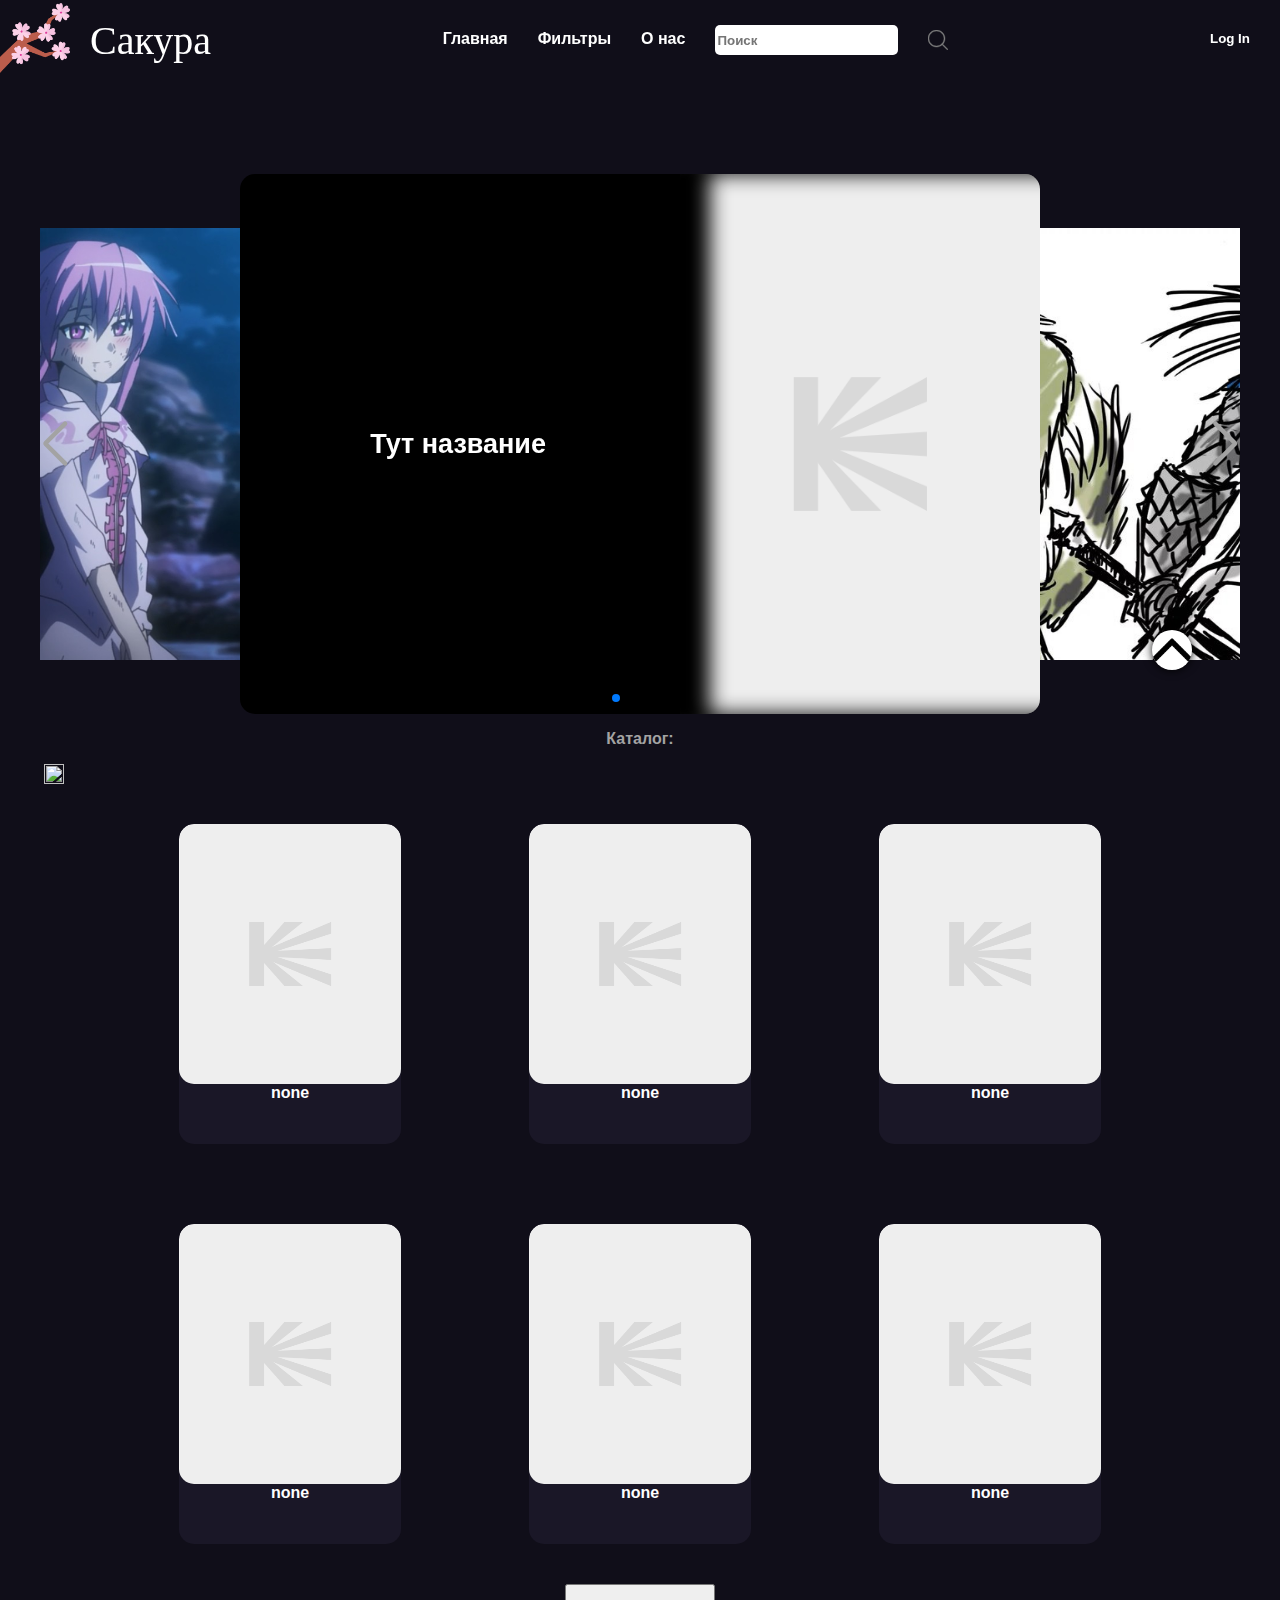
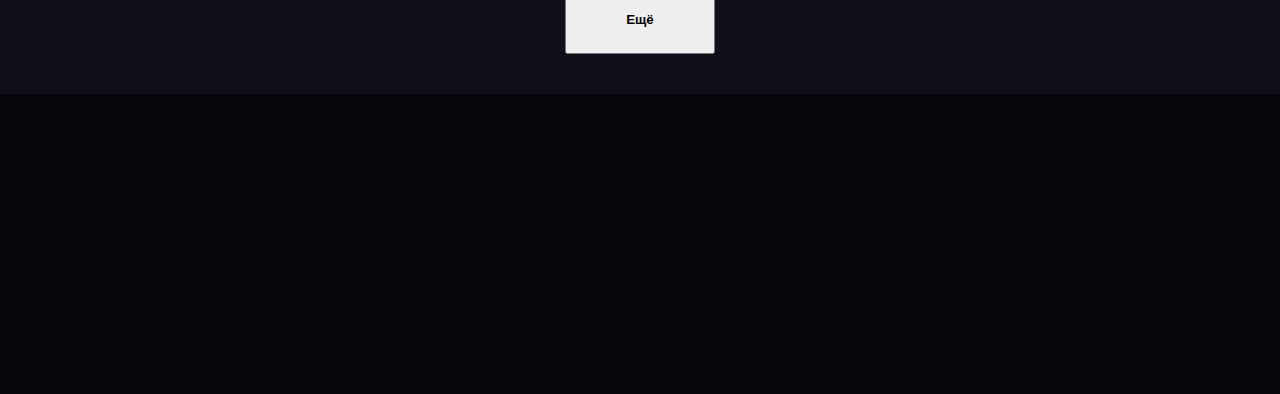
==== commit 82bb38b6: "1. Добавлен поиск на главной странице; 2. Исправлена сетка" ====
--- a/index.html
+++ b/index.html
@@ -5,14 +5,11 @@
     <meta name="viewport" content="width=device-width, initial-scale=1.0">
     <title>Мой Кинотеатр</title>
     <!-- <link rel="stylesheet" href="styles/styles.css"> -->
-    <link rel="stylesheet" href="styles/header.css">
+    <link rel="stylesheet" href="styles/main.css">
    <link rel="stylesheet" href="https://cdn.jsdelivr.net/npm/swiper@11/swiper-bundle.min.css"/>
 </head>
 <body>
     <div class="leaf__fall">
-    </div>
-    <div class="scroll_to_start" onclick="ScrollToStart()">
-        <img src="interface_items/start-arrow.png">
     </div>
     <header>
         <div class="logo-cont">
@@ -25,9 +22,9 @@
                 <div class="drop_menu">
                     <ul class="list">
                         <li><button>Log In</button></li>
-                        <li>Главная</li>
-                        <li><a href="search.html">Фильтры</a></li>
-                        <li>О нас</li>
+                        <li><a href="index.html">Главная</a><div class="bottom-line"></div> </li>
+                        <li><a href="search.html">Фильтры</a><div class="bottom-line"></div></li>
+                        <li>О нас<div class="bottom-line"></div></li>
                     </ul>
                 </div>
                 <div class="search__cont">
@@ -43,11 +40,14 @@
                 <div></div>
                 <div></div>
             </div>
-            <button>Log In</button>
+            <button>Log In <div class="bottom-line"></div></button>
         </div>
 
     </header>
-    <main>      
+    <main>     
+        <div class="scroll_to_start" onclick="ScrollToStart()"> 
+            <img src="interface_items/start-arrow.png">
+        </div>
         <div class="swiper">
   
             <div class="swiper-wrapper">
@@ -70,7 +70,7 @@
           </div>
         <div class="main-content">
 
-            <p>Бесконечный каталог:</p>
+            <p>Каталог:</p>
             <img class="display_mode" src="interface_items/list.png" alt="">
             <div class="catalog" id="cat">       
             </div>
@@ -81,10 +81,22 @@
     </main>
     <button class="more" onclick="AddCards()">Ещё</button>
     <footer>
-        <div class="link-slider"></div>
+        <div class="footer__desc">
+
+        </div>
+        <div class="footer__contacts">
+
+        </div>
+        <div class="footer__links">
+
+        </div>
+        <div class="footer_media">
+
+        </div>
     </footer> 
     
     <script src="https://cdn.jsdelivr.net/npm/swiper@11/swiper-bundle.min.js"></script>
+    <script src="js/slider.js"></script>
     <script src="js/menu.js"></script>
     <script src="js/particles.js"></script>
  
--- a/styles/main.css
+++ b/styles/main.css
@@ -0,0 +1,571 @@
+@charset "UTF-8";
+* {
+  box-sizing: border-box;
+  font-family: sans-serif;
+  font-weight: bold;
+}
+
+html, body {
+  margin: 0;
+  padding: 0;
+  width: 100%;
+  height: 100vh;
+  background-color: #100e19;
+}
+
+.leaf__fall {
+  width: 100%;
+  height: 0;
+  position: fixed;
+  z-index: 0;
+}
+.leaf__fall .leaf {
+  position: absolute;
+  transform: rotate(45deg);
+  width: 14px;
+  height: 14px;
+  animation: leaf_falling 8s linear;
+}
+
+@keyframes leaf_falling {
+  0% {
+    top: -50px;
+    transform: rotate(0deg);
+  }
+  90% {
+    opacity: 1;
+  }
+  100% {
+    top: 95vh;
+    left: 100%;
+    transform: rotate(360deg);
+    opacity: 0;
+  }
+}
+header {
+  width: 100%;
+  height: 80px;
+  background: rgba(0, 0, 0, 0);
+  color: white;
+  display: flex;
+  justify-content: space-between;
+  position: fixed;
+  z-index: 4;
+  transition: height 0.2s;
+  /*ЛОГОТИП*/
+  /*МЕНЮ*/
+}
+@media (max-width: 800px) {
+  header {
+    background: rgba(0, 0, 0, 0);
+  }
+}
+header .logo-cont {
+  display: flex;
+  align-items: center;
+  height: 100%;
+}
+header .logo-cont .logo {
+  width: 70px;
+  height: 70px;
+}
+header .logo-cont .site__name {
+  font-family: Impact;
+  font-size: 40px;
+  margin-left: 20px;
+  font-weight: 100;
+}
+@media (max-width: 800px) {
+  header .logo-cont .site__name {
+    display: none;
+  }
+}
+header .menu {
+  height: 100%;
+  width: auto;
+  padding: 30px;
+  display: flex;
+  align-items: center;
+  gap: 30px;
+}
+header .menu .drop_menu {
+  display: flex;
+  align-items: center;
+  position: relative;
+}
+header .menu .drop_menu .list {
+  display: flex;
+  flex-direction: row;
+  gap: 15px;
+  list-style-type: none;
+  margin: 0;
+  padding: 0;
+}
+header .menu .drop_menu .list li .bottom-line {
+  width: 100%;
+  height: 2px;
+  border-radius: 30px;
+  background-color: white;
+  transform: scaleX(0);
+  transition: all 0.3s;
+}
+header .menu .drop_menu .list li a {
+  text-decoration: none;
+  color: white;
+}
+header .menu .drop_menu .list li:nth-child(1) {
+  display: none;
+}
+header .menu .drop_menu .list li:not(:nth-child(1), :nth-child(2)) {
+  padding-left: 15px;
+}
+header .menu .drop_menu .list li:hover .bottom-line {
+  transform: scaleX(1);
+}
+@media (max-width: 800px) {
+  header .menu .drop_menu .list {
+    flex-direction: column;
+  }
+  header .menu .drop_menu .list li:nth-child(1) {
+    display: block;
+  }
+  header .menu .drop_menu .list li:not(:nth-child(1), :nth-child(2)) {
+    border: none;
+    padding: 0;
+  }
+}
+@media (max-width: 800px) {
+  header .menu .drop_menu {
+    display: flex;
+    background-color: rgba(0, 0, 0, 0.8);
+    justify-content: end;
+    position: absolute;
+    width: 100%;
+    top: 80px;
+    right: 0;
+    overflow: hidden;
+    transform: translateX(100%);
+    transition: transform 0.3s;
+  }
+}
+@media (max-width: 800px) {
+  header .menu .drop_menu.open {
+    transform: translateX(0);
+  }
+}
+header .search__cont {
+  position: relative;
+  display: flex;
+  align-items: center;
+  height: 100%;
+  margin: 0;
+  gap: 30px;
+}
+header .search__cont .search__field {
+  margin: 0;
+  width: 100%;
+  height: 30px;
+  border-radius: 5px;
+  border: none;
+}
+@media (max-width: 800px) {
+  header .search__cont .search__field {
+    transform: scaleX(0);
+    transition: all 0.3s;
+  }
+}
+header .search__cont .search__field.open {
+  transform: scaleX(1);
+}
+header .search__cont .search__field:focus {
+  background-color: #e6e6e6;
+  outline: none;
+}
+header .search__cont .search__list {
+  display: none;
+  position: absolute;
+  top: 50px;
+  z-index: 3;
+  margin: 0;
+  background-color: gray;
+  padding: 0;
+  list-style-type: none;
+}
+header .search__cont .search__list li {
+  height: 30px;
+  display: flex;
+  align-items: center;
+  padding: 5px;
+  border: 1px solid black;
+}
+header .search__cont .loup {
+  display: block;
+}
+header .profile {
+  margin: 10px;
+  display: flex;
+  align-items: center;
+}
+header .profile button {
+  width: 80px;
+  height: 30px;
+  background: none;
+  color: white;
+  border: none;
+}
+@media (max-width: 800px) {
+  header .profile button {
+    display: none;
+  }
+}
+header .profile button .bottom-line {
+  width: 100%;
+  height: 2px;
+  border-radius: 30px;
+  background-color: white;
+  transform: scaleX(0);
+  transition: all 0.3s;
+  margin-top: 2px;
+}
+header .profile button:hover .bottom-line {
+  transform: scaleX(0.7);
+}
+@media (max-width: 800px) {
+  header .profile .switch_menu {
+    display: block;
+    position: relative;
+    transition: transform 0.5s;
+    width: 30px;
+    height: 20px;
+  }
+  header .profile .switch_menu div {
+    border: 1px solid white;
+    position: absolute;
+    width: 100%;
+    transition: all 0.7s;
+  }
+  header .profile .switch_menu div:nth-child(1) {
+    top: 0;
+  }
+  header .profile .switch_menu div:nth-child(2) {
+    top: 50%;
+  }
+  header .profile .switch_menu div:nth-child(3) {
+    top: 100%;
+  }
+  header .profile .switch_menu.open div {
+    transition: all 0.5s ease-out;
+  }
+  header .profile .switch_menu.open div:nth-child(1) {
+    top: 50%;
+    transform: rotate(45deg);
+  }
+  header .profile .switch_menu.open div:nth-child(2) {
+    top: 50%;
+    display: none;
+  }
+  header .profile .switch_menu.open div:nth-child(3) {
+    top: 50%;
+    transform: rotate(-45deg);
+  }
+}
+
+footer {
+  height: 300px;
+  background-color: #07060c;
+  position: relative;
+  z-index: 2;
+}
+
+main {
+  display: flex;
+  flex-direction: column;
+  width: 100%;
+  align-items: center;
+}
+main .scroll_to_start {
+  position: sticky;
+  z-index: 4;
+  top: 70%;
+  left: 90%;
+}
+main .scroll_to_start img {
+  background-color: white;
+  width: 40px;
+  height: 40px;
+  border-radius: 50%;
+  box-shadow: 0px 0px 10px black;
+}
+@media (max-width: 1000px) {
+  main .scroll_to_start {
+    transform: translateY(100PX);
+  }
+}
+main .swiper {
+  width: 1200px;
+  height: 540px;
+  margin-top: 130px;
+  display: flex;
+  align-items: center;
+}
+@media (max-width: 1000px) {
+  main .swiper {
+    width: 276px;
+    height: 149px;
+  }
+}
+main .swiper .swiper-wrapper {
+  width: 100%;
+  display: flex;
+  align-items: center;
+}
+main .swiper .swiper-wrapper .swiper-slide {
+  position: relative;
+  z-index: 2;
+  height: 100%;
+}
+main .swiper .swiper-wrapper .swiper-slide-prev {
+  height: 80%;
+  width: 100%;
+  position: relative;
+  left: 20%;
+  z-index: 1;
+}
+main .swiper .swiper-wrapper .swiper-slide-next {
+  height: 80%;
+  width: 100%;
+  position: relative;
+  right: 20%;
+  z-index: 1;
+}
+main .swiper .swiper-wrapper .swiper-slide > img {
+  -o-object-fit: fill;
+     object-fit: fill;
+  border-radius: 15px;
+}
+main .swiper .swiper-wrapper .local_img {
+  width: 100%;
+  height: 100%;
+  z-index: 1;
+  position: relative;
+}
+main .swiper .swiper-wrapper #dynamic {
+  display: flex;
+  justify-content: space-between;
+  color: white;
+  background-color: black;
+  border-radius: 15px;
+  overflow: hidden;
+}
+main .swiper .swiper-wrapper #dynamic .title {
+  box-shadow: 10px 0px 10px rgb(0, 0, 0);
+  width: 60%;
+  display: flex;
+  justify-content: center;
+  align-items: center;
+  font-size: 27px;
+}
+@media (max-width: 800px) {
+  main .swiper .swiper-wrapper #dynamic .title {
+    font-size: 14px;
+  }
+}
+main .swiper .swiper-wrapper #dynamic .img-cont {
+  width: 50%;
+  box-shadow: inset 30px 0px 20px rgb(0, 0, 0);
+  border-left: 4px solid black;
+  display: flex;
+  flex-direction: row;
+}
+main .swiper .swiper-wrapper #dynamic .img-cont .dynamic_img {
+  position: relative;
+  z-index: -2;
+  width: 100%;
+  height: 100%;
+}
+main .swiper .swiper-button-next, main .swiper .swiper-button-prev {
+  width: 10px;
+  color: rgb(163, 163, 163);
+}
+main .swiper .swiper-button-next::after, main .swiper .swiper-button-prev::after {
+  font-weight: bold;
+}
+@media (max-width: 800px) {
+  main .swiper .swiper-button-next::after, main .swiper .swiper-button-prev::after {
+    font-size: 25px;
+  }
+}
+main .main-content {
+  display: flex;
+  flex-direction: column;
+  width: 100%;
+  align-items: center;
+}
+main .main-content p {
+  color: rgb(163, 163, 163);
+}
+main .main-content .display_mode {
+  width: 20px;
+  height: 20px;
+  position: sticky;
+  top: 50%;
+  right: 95%;
+  z-index: 3;
+}
+main .main-content .catalog {
+  width: 100%;
+  position: relative;
+  /* flex-grow: 1; */
+  justify-content: center;
+  display: grid;
+  place-items: center;
+  grid-template-columns: repeat(4, 400px);
+  grid-template-rows: repeat(2, 400px);
+}
+@media (max-width: 1366px) {
+  main .main-content .catalog {
+    grid-template-columns: repeat(3, 350px);
+  }
+}
+@media (max-width: 800px) {
+  main .main-content .catalog {
+    grid-template-columns: repeat(3, 120px);
+    grid-template-rows: repeat(2, 160px);
+  }
+}
+main .main-content .catalog .card {
+  width: 222px;
+  height: 320px;
+  background-color: rgba(31, 27, 46, 0.7);
+  position: relative;
+  word-wrap: break-word;
+  border-radius: 15px;
+  overflow: hidden;
+  display: flex;
+  flex-direction: column;
+}
+@media (max-width: 800px) {
+  main .main-content .catalog .card {
+    border-radius: 15px;
+    width: 90px;
+    height: 130px;
+  }
+}
+main .main-content .catalog .card .poster {
+  min-width: 90px;
+  min-height: 100px;
+  max-height: 260px;
+  width: 100%;
+  height: 100%;
+  overflow: hidden;
+  border-radius: 15px;
+  position: relative;
+}
+main .main-content .catalog .card .poster img {
+  width: 100%;
+  height: 100%;
+  transition: transform 0.5s;
+}
+main .main-content .catalog .card .desc {
+  display: none;
+}
+main .main-content .catalog .card .name_of_title {
+  width: 100%;
+  text-align: center;
+  text-decoration: none;
+  word-break: break-all;
+  color: white;
+  text-decoration: none;
+}
+main .main-content .catalog .card:hover .poster img {
+  transform: scale(1.2);
+}
+main .main-content .catalog-list-mode {
+  width: 80%;
+  display: flex;
+  flex-direction: column;
+  position: relative;
+}
+main .main-content .catalog-list-mode .list_mode {
+  border: 1px solid white;
+  width: 100%;
+  height: 320px;
+  display: grid;
+  justify-content: start;
+  grid-template-areas: "B C C" "B C C" "A C C";
+  grid-template-columns: 200px 20px 1fr;
+  grid-template-rows: 250px 0px 70px;
+}
+@media (max-width: 800px) {
+  main .main-content .catalog-list-mode .list_mode {
+    grid-template-areas: "B C C" "B C C" "A C C";
+    grid-template-columns: 1fr 2fr;
+  }
+}
+main .main-content .catalog-list-mode .list_mode > .poster {
+  grid-area: B;
+  overflow: hidden;
+  max-height: 230px;
+  max-width: 100%;
+  border-radius: 15px;
+  position: relative;
+}
+main .main-content .catalog-list-mode .list_mode > .poster img {
+  position: absolute;
+  width: 100%;
+  height: 100%;
+  transition: transform 0.3s;
+}
+main .main-content .catalog-list-mode .list_mode > .desc {
+  grid-area: C;
+  color: rgb(163, 163, 163);
+  overflow: hidden;
+  margin: 20px;
+}
+main .main-content .catalog-list-mode .list_mode > .name_of_title {
+  text-align: center;
+  grid-area: A;
+  color: white;
+  text-decoration: none;
+}
+main .main-content .loading {
+  width: 100%;
+  height: 800px;
+  position: absolute;
+  z-index: 2;
+  background-color: #100e19;
+  bottom: 0;
+  display: flex;
+  justify-content: center;
+  align-items: start;
+  padding: 50px;
+}
+@media (max-width: 800px) {
+  main .main-content .loading {
+    height: 320px;
+  }
+}
+main .main-content .spinner {
+  width: 50px;
+  height: 50px;
+  background-image: url("../interface_items/loading.png");
+  background-size: cover;
+  animation: spinning 2s infinite;
+}
+@keyframes spinning {
+  0% {
+    transform: rotateZ(0deg);
+  }
+  100% {
+    transform: rotateZ(360deg);
+  }
+}
+
+.more {
+  position: relative;
+  left: 50%;
+  transform: translateX(-50%);
+  width: 150px;
+  height: 70px;
+  margin-bottom: 40px;
+}/*# sourceMappingURL=main.css.map */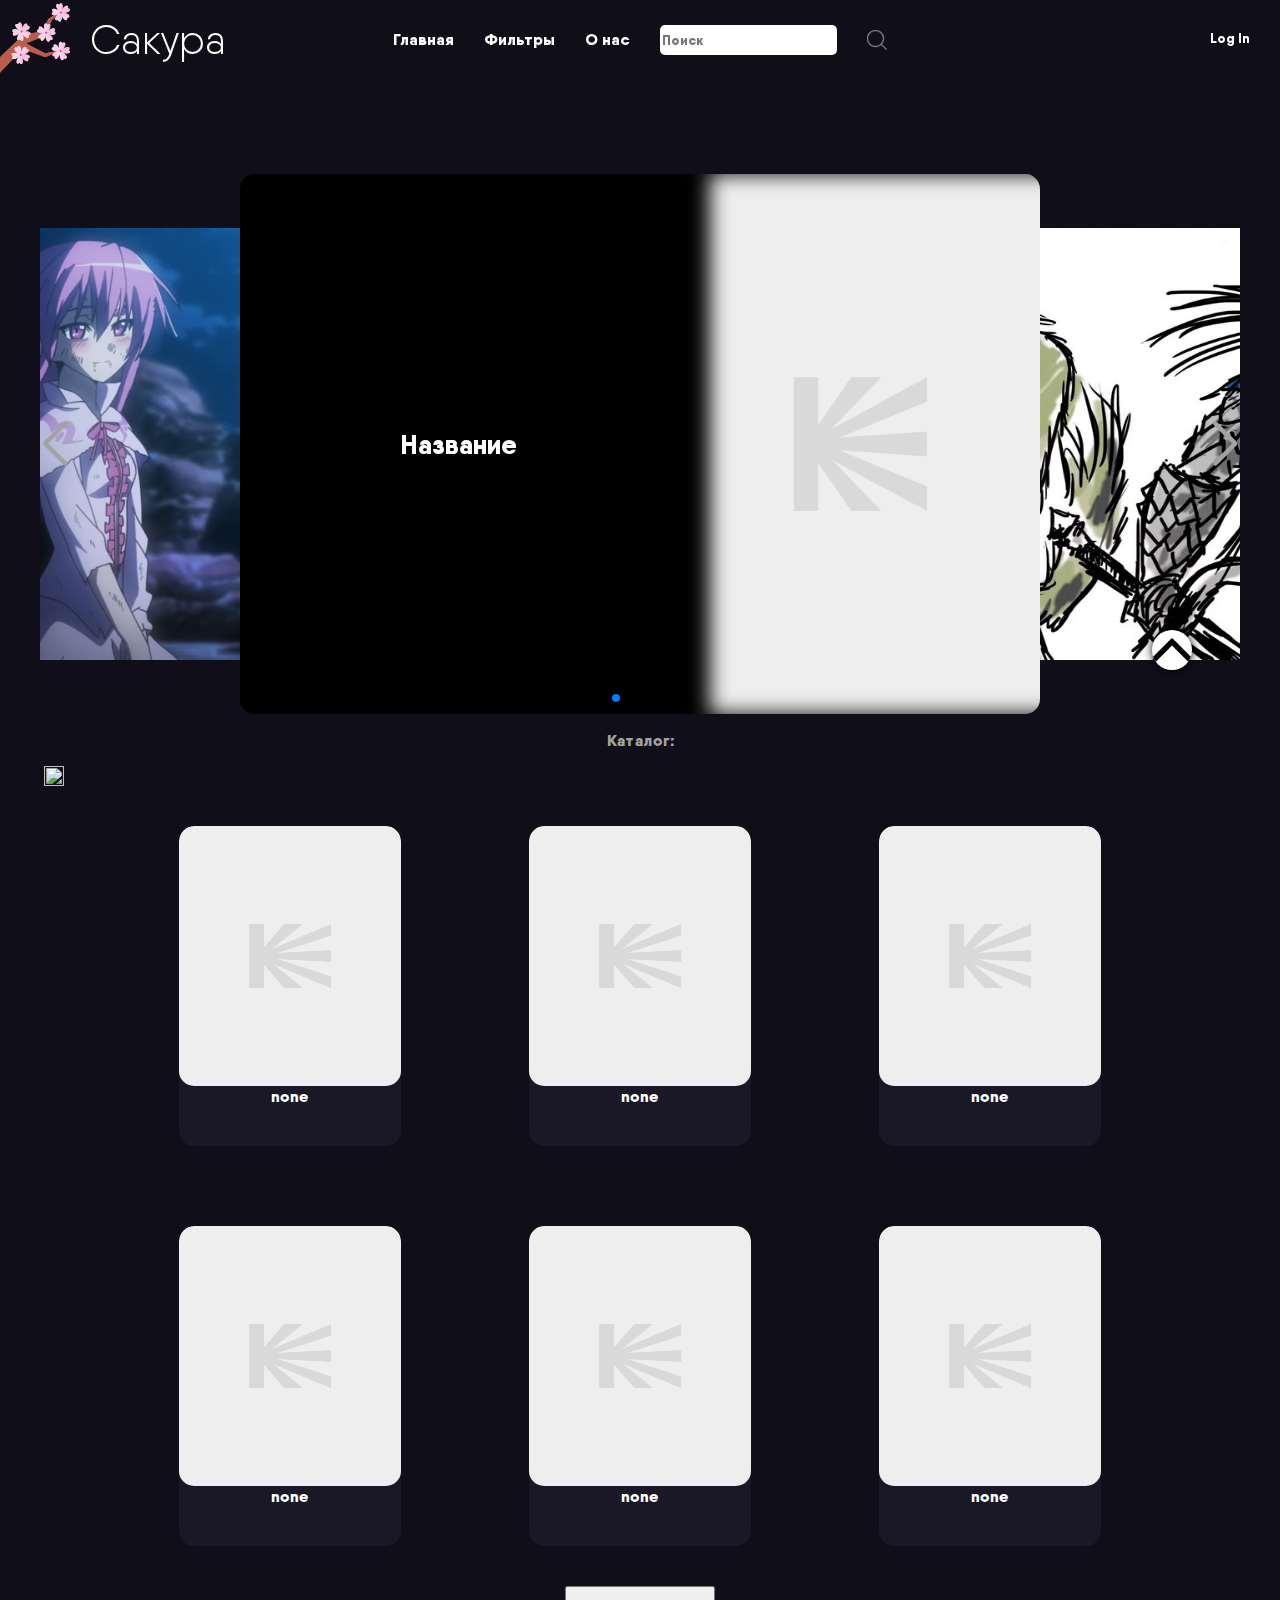
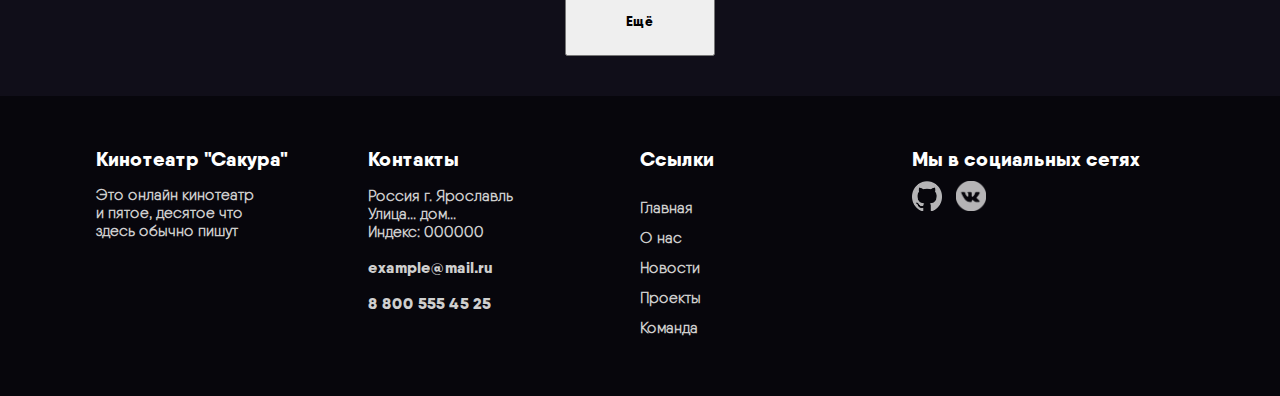
==== commit cdd42729: "final v" ====
--- a/index.html
+++ b/index.html
@@ -1,104 +1,126 @@
-<!DOCTYPE html>
-<html lang="en">
-<head>
-    <meta charset="UTF-8">
-    <meta name="viewport" content="width=device-width, initial-scale=1.0">
-    <title>Мой Кинотеатр</title>
-    <!-- <link rel="stylesheet" href="styles/styles.css"> -->
-    <link rel="stylesheet" href="styles/main.css">
-   <link rel="stylesheet" href="https://cdn.jsdelivr.net/npm/swiper@11/swiper-bundle.min.css"/>
-</head>
-<body>
-    <div class="leaf__fall">
-    </div>
-    <header>
-        <div class="logo-cont">
-            <a href="">
-            <img class="logo" src="interface_items/logos/sakura1.png">
-            </a>
-            <div class="site__name">Сакура</div>
-        </div>
-        <div class="menu"> 
-                <div class="drop_menu">
-                    <ul class="list">
-                        <li><button>Log In</button></li>
-                        <li><a href="index.html">Главная</a><div class="bottom-line"></div> </li>
-                        <li><a href="search.html">Фильтры</a><div class="bottom-line"></div></li>
-                        <li>О нас<div class="bottom-line"></div></li>
-                    </ul>
-                </div>
-                <div class="search__cont">
-                    <input placeholder="Поиск" type="text" class="search__field">
-                    <img src="interface_items/loup.svg" class="loup">
-                    <ul class="search__list">
-                    </ul>
-                </div>
-            </div>
-        <div class="profile">
-            <div class="switch_menu">
-                <div></div>
-                <div></div>
-                <div></div>
-            </div>
-            <button>Log In <div class="bottom-line"></div></button>
-        </div>
-
-    </header>
-    <main>     
-        <div class="scroll_to_start" onclick="ScrollToStart()"> 
-            <img src="interface_items/start-arrow.png">
-        </div>
-        <div class="swiper">
-  
-            <div class="swiper-wrapper">
-                <div class="swiper-slide" id="dynamic">
-                    <div class="title">
-                        Название
-                    </div>
-                    <div class="img-cont">
-                        <img class="dynamic_img" src="interface_items/none_pic.png">
-                    </div>
-                </div>
-                <div class="swiper-slide"><img class="local_img" src="interface_items/artorias.jpg"></div>
-                <div class="swiper-slide"><img class="local_img" src="interface_items/koshki.jpg"></div>
-                <div class="swiper-slide"><img class="local_img" src="interface_items/from_akame.jpg"></div>
-            </div>
-
-            <div class="swiper-pagination"></div>
-            <div class="swiper-button-prev"></div>
-            <div class="swiper-button-next"></div>
-          </div>
-        <div class="main-content">
-
-            <p>Каталог:</p>
-            <img class="display_mode" src="interface_items/list.png" alt="">
-            <div class="catalog" id="cat">       
-            </div>
-        
-
-        </div>
-
-    </main>
-    <button class="more" onclick="AddCards()">Ещё</button>
-    <footer>
-        <div class="footer__desc">
-
-        </div>
-        <div class="footer__contacts">
-
-        </div>
-        <div class="footer__links">
-
-        </div>
-        <div class="footer_media">
-
-        </div>
-    </footer> 
-    
-    <script src="https://cdn.jsdelivr.net/npm/swiper@11/swiper-bundle.min.js"></script>
-    <script src="js/slider.js"></script>
-    <script src="js/menu.js"></script>
-    <script src="js/particles.js"></script>
- 
-</body>
+<!DOCTYPE html>
+<html lang="en">
+<head>
+    <meta charset="UTF-8">
+    <meta name="viewport" content="width=device-width, initial-scale=1.0">
+    <title>Мой Кинотеатр</title>
+    <!-- <link rel="stylesheet" href="styles/styles.css"> -->
+    <link rel="stylesheet" href="styles/main.css">
+   <link rel="stylesheet" href="https://cdn.jsdelivr.net/npm/swiper@11/swiper-bundle.min.css"/>
+</head>
+<body>
+    <div class="leaf__fall">
+    </div>
+    <header>
+        <div class="logo-cont">
+            <a href="">
+            <img class="logo" src="interface_items/logos/sakura1.png">
+            </a>
+            <div class="site__name">Сакура</div>
+        </div>
+        <div class="menu"> 
+                <div class="drop_menu">
+                    <ul class="list">
+                        <li><button>Log In</button></li>
+                        <li><a href="index.html">Главная</a><div class="bottom-line"></div> </li>
+                        <li><a href="search.html">Фильтры</a><div class="bottom-line"></div></li>
+                        <li>О нас<div class="bottom-line"></div></li>
+                    </ul>
+                </div>
+                <div class="search__cont">
+                    <input placeholder="Поиск" type="text" class="search__field">
+                    <img src="interface_items/loup.svg" class="loup">
+                    <ul class="search__list">
+                    </ul>
+                </div>
+            </div>
+        <div class="profile">
+            <div class="switch_menu">
+                <div></div>
+                <div></div>
+                <div></div>
+            </div>
+            <button>Log In <div class="bottom-line"></div></button>
+        </div>
+
+    </header>
+    <main>     
+        <div class="scroll_to_start" onclick="ScrollToStart()"> 
+            <img src="interface_items/start-arrow.png">
+        </div>
+        <div class="swiper">
+  
+            <div class="swiper-wrapper">
+                <div class="swiper-slide" id="dynamic">
+                    <div class="title">
+                        Название
+                    </div>
+                    <div class="img-cont">
+                        <img class="dynamic_img" src="interface_items/none_pic.png">
+                    </div>
+                </div>
+                <div class="swiper-slide"><img class="local_img" src="interface_items/artorias.jpg"></div>
+                <div class="swiper-slide"><img class="local_img" src="interface_items/koshki.jpg"></div>
+                <div class="swiper-slide"><img class="local_img" src="interface_items/from_akame.jpg"></div>
+            </div>
+
+            <div class="swiper-pagination"></div>
+            <div class="swiper-button-prev"></div>
+            <div class="swiper-button-next"></div>
+          </div>
+        <div class="main-content">
+
+            <p>Каталог:</p>
+            <img class="display_mode" src="interface_items/list.png" alt="">
+            <div class="catalog" id="cat">       
+            </div>
+        
+
+        </div>
+
+    </main>
+    <button class="more" onclick="AddCards()">Ещё</button>
+    <footer>
+        <div class="row">
+            <div class="section footer__desc">
+                <div class="footer__title">Кинотеатр "Сакура"</div>
+                <p>Это онлайн кинотеатр и пятое, десятое что здесь обычно пишут</p>
+            </div>
+            <div class="section footer__contacts">
+                <div class="footer__title">Контакты</div>
+                <ul class="footer__contacts__list">
+                    <li>Россия г. Ярославль</li>
+                    <li>Улица... дом...</li>
+                    <li>Индекс: 000000</li>
+                </ul>
+                <div class="email">example@mail.ru</div>
+                <div class="phone"> 8 800 555 45 25</div>
+            </div>
+            <div class="section footer__links">
+                <div class="footer__title">Ссылки</div>
+                <ul class="footer__links__list">
+                    <li><a href="">Главная</a></li>
+                    <li><a href="">О нас</a></li>
+                    <li><a href="">Новости</a></li>
+                    <li><a href="">Проекты</a></li>
+                    <li><a href="">Команда</a></li>
+                </ul>
+            </div>
+            <div class="section footer__social">
+                <div class="footer__title">Мы в социальных сетях</div>
+                <div class="footer__social__icons">
+                    <a href="https://github.com/Dimentrius1137"><img src="interface_items/github.png" class="social-icon"></a>
+                    <a href="#"><img src="interface_items/vk.png" class="social-icon"></a>
+    
+                </div>
+            </div>
+        </div>
+        
+    </footer> 
+    <script src="https://cdn.jsdelivr.net/npm/swiper@11/swiper-bundle.min.js"></script>
+    <script src="js/slider.js"></script>
+    <script src="js/main.js"></script>
+    <script src="js/particles.js"></script>
+ 
+</body>
 </html>--- a/styles/main.css
+++ b/styles/main.css
@@ -1,7 +1,15 @@
 @charset "UTF-8";
+@font-face {
+  font-family: Qanelas-Light;
+  src: url(../fonts/Qanelas-Light.ttf);
+}
+@font-face {
+  font-family: Qanelas-ExtraBold;
+  src: url(../fonts/Qanelas-ExtraBold.ttf);
+}
 * {
   box-sizing: border-box;
-  font-family: sans-serif;
+  font-family: Qanelas-ExtraBold;
   font-weight: bold;
 }
 
@@ -70,7 +78,7 @@
   height: 70px;
 }
 header .logo-cont .site__name {
-  font-family: Impact;
+  font-family: Qanelas-Light;
   font-size: 40px;
   margin-left: 20px;
   font-weight: 100;
@@ -82,10 +90,12 @@
 }
 header .menu {
   height: 100%;
-  width: auto;
+  width: 100%;
+  position: absolute;
   padding: 30px;
   display: flex;
   align-items: center;
+  justify-content: center;
   gap: 30px;
 }
 header .menu .drop_menu {
@@ -184,19 +194,30 @@
 header .search__cont .search__list {
   display: none;
   position: absolute;
+  flex-direction: column;
   top: 50px;
   z-index: 3;
   margin: 0;
-  background-color: gray;
+  background-color: #07060c;
+  border-radius: 15px;
   padding: 0;
   list-style-type: none;
+  max-height: 400px;
+  overflow-y: auto;
 }
 header .search__cont .search__list li {
-  height: 30px;
-  display: flex;
-  align-items: center;
-  padding: 5px;
-  border: 1px solid black;
+  width: 200px;
+  min-height: 40px;
+  height: auto;
+  display: flex;
+  align-items: center;
+  justify-content: start;
+  padding: 0px 10px;
+  border: 1px solid #100e19;
+}
+header .search__cont .search__list li a {
+  text-decoration: none;
+  color: white;
 }
 header .search__cont .loup {
   display: block;
@@ -275,21 +296,96 @@
   background-color: #07060c;
   position: relative;
   z-index: 2;
-}
-
-main {
+  color: white;
+}
+footer .row {
+  margin: auto;
+  width: 85%;
+  height: 100%;
+  display: grid;
+  grid-template-columns: repeat(4, 25%);
+}
+footer .row .footer__title {
+  font-size: 20px;
+}
+footer .row .section {
+  margin-top: 50px;
+  width: 100%;
+  height: calc(100% - 50px);
   display: flex;
   flex-direction: column;
-  width: 100%;
-  align-items: center;
-}
-main .scroll_to_start {
+}
+footer .row .footer__desc p {
+  width: 70%;
+  font-size: 15px;
+  font-family: Qanelas-Light;
+  text-wrap: balance;
+  color: rgb(207, 207, 207);
+  height: auto;
+}
+footer .row .footer__contacts__list {
+  list-style: none;
+  padding-left: 0;
+  color: rgb(207, 207, 207);
+}
+footer .row .footer__contacts__list li {
+  font-size: 15px;
+  font-family: Qanelas-Light;
+}
+footer .row .footer__contacts .email {
+  color: rgb(207, 207, 207);
+}
+footer .row .footer__contacts .phone {
+  margin-top: 16px;
+  color: rgb(207, 207, 207);
+}
+footer .row .footer__links__list {
+  list-style: none;
+  padding-left: 0;
+}
+footer .row .footer__links__list li {
+  margin-top: 10px;
+}
+footer .row .footer__links__list li a {
+  text-decoration: none;
+  color: rgb(207, 207, 207);
+  font-size: 15px;
+  font-family: Qanelas-Light;
+}
+footer .row .footer__social__icons a {
+  text-decoration: none;
+}
+footer .row .footer__social__icons a img {
+  margin: 10px;
+  margin-left: 0;
+  width: 30px;
+  height: 30px;
+  opacity: 0.7;
+}
+@media (max-width: 1000px) {
+  footer {
+    height: 600px;
+  }
+  footer .row {
+    grid-template-columns: repeat(2, 50%);
+  }
+}
+@media (max-width: 800px) {
+  footer {
+    height: auto;
+  }
+  footer .row {
+    grid-template-columns: repeat(1, 100%);
+  }
+}
+
+.scroll_to_start {
   position: sticky;
   z-index: 4;
   top: 70%;
   left: 90%;
 }
-main .scroll_to_start img {
+.scroll_to_start img {
   background-color: white;
   width: 40px;
   height: 40px;
@@ -297,114 +393,12 @@
   box-shadow: 0px 0px 10px black;
 }
 @media (max-width: 1000px) {
-  main .scroll_to_start {
+  .scroll_to_start {
     transform: translateY(100PX);
   }
 }
-main .swiper {
-  width: 1200px;
-  height: 540px;
-  margin-top: 130px;
-  display: flex;
-  align-items: center;
-}
-@media (max-width: 1000px) {
-  main .swiper {
-    width: 276px;
-    height: 149px;
-  }
-}
-main .swiper .swiper-wrapper {
-  width: 100%;
-  display: flex;
-  align-items: center;
-}
-main .swiper .swiper-wrapper .swiper-slide {
-  position: relative;
-  z-index: 2;
-  height: 100%;
-}
-main .swiper .swiper-wrapper .swiper-slide-prev {
-  height: 80%;
-  width: 100%;
-  position: relative;
-  left: 20%;
-  z-index: 1;
-}
-main .swiper .swiper-wrapper .swiper-slide-next {
-  height: 80%;
-  width: 100%;
-  position: relative;
-  right: 20%;
-  z-index: 1;
-}
-main .swiper .swiper-wrapper .swiper-slide > img {
-  -o-object-fit: fill;
-     object-fit: fill;
-  border-radius: 15px;
-}
-main .swiper .swiper-wrapper .local_img {
-  width: 100%;
-  height: 100%;
-  z-index: 1;
-  position: relative;
-}
-main .swiper .swiper-wrapper #dynamic {
-  display: flex;
-  justify-content: space-between;
-  color: white;
-  background-color: black;
-  border-radius: 15px;
-  overflow: hidden;
-}
-main .swiper .swiper-wrapper #dynamic .title {
-  box-shadow: 10px 0px 10px rgb(0, 0, 0);
-  width: 60%;
-  display: flex;
-  justify-content: center;
-  align-items: center;
-  font-size: 27px;
-}
-@media (max-width: 800px) {
-  main .swiper .swiper-wrapper #dynamic .title {
-    font-size: 14px;
-  }
-}
-main .swiper .swiper-wrapper #dynamic .img-cont {
-  width: 50%;
-  box-shadow: inset 30px 0px 20px rgb(0, 0, 0);
-  border-left: 4px solid black;
-  display: flex;
-  flex-direction: row;
-}
-main .swiper .swiper-wrapper #dynamic .img-cont .dynamic_img {
-  position: relative;
-  z-index: -2;
-  width: 100%;
-  height: 100%;
-}
-main .swiper .swiper-button-next, main .swiper .swiper-button-prev {
-  width: 10px;
-  color: rgb(163, 163, 163);
-}
-main .swiper .swiper-button-next::after, main .swiper .swiper-button-prev::after {
-  font-weight: bold;
-}
-@media (max-width: 800px) {
-  main .swiper .swiper-button-next::after, main .swiper .swiper-button-prev::after {
-    font-size: 25px;
-  }
-}
-main .main-content {
-  display: flex;
-  flex-direction: column;
-  width: 100%;
-  align-items: center;
-}
-main .main-content p {
-  color: rgb(163, 163, 163);
-}
-main .main-content .display_mode {
+
+.display_mode {
   width: 20px;
   height: 20px;
   position: sticky;
@@ -412,6 +406,116 @@
   right: 95%;
   z-index: 3;
 }
+
+main {
+  display: flex;
+  flex-direction: column;
+  width: 100%;
+  align-items: center;
+}
+main .swiper {
+  width: 1200px;
+  height: 540px;
+  margin-top: 130px;
+  display: flex;
+  align-items: center;
+}
+@media (max-width: 1000px) {
+  main .swiper {
+    width: 276px;
+    height: 149px;
+  }
+}
+main .swiper .swiper-wrapper {
+  width: 100%;
+  display: flex;
+  align-items: center;
+}
+main .swiper .swiper-wrapper .swiper-slide {
+  position: relative;
+  z-index: 2;
+  height: 100%;
+}
+main .swiper .swiper-wrapper .swiper-slide-prev {
+  height: 80%;
+  width: 100%;
+  position: relative;
+  left: 20%;
+  z-index: 1;
+}
+main .swiper .swiper-wrapper .swiper-slide-next {
+  height: 80%;
+  width: 100%;
+  position: relative;
+  right: 20%;
+  z-index: 1;
+}
+main .swiper .swiper-wrapper .swiper-slide > img {
+  -o-object-fit: fill;
+     object-fit: fill;
+  border-radius: 15px;
+}
+main .swiper .swiper-wrapper .local_img {
+  width: 100%;
+  height: 100%;
+  z-index: 1;
+  position: relative;
+}
+main .swiper .swiper-wrapper #dynamic {
+  display: flex;
+  justify-content: space-between;
+  color: white;
+  background-color: black;
+  border-radius: 15px;
+  overflow: hidden;
+}
+main .swiper .swiper-wrapper #dynamic .title {
+  box-shadow: 10px 0px 10px rgb(0, 0, 0);
+  width: 60%;
+  display: flex;
+  justify-content: center;
+  align-items: center;
+  font-size: 27px;
+}
+@media (max-width: 800px) {
+  main .swiper .swiper-wrapper #dynamic .title {
+    font-size: 14px;
+  }
+}
+main .swiper .swiper-wrapper #dynamic .img-cont {
+  width: 50%;
+  box-shadow: inset 30px 0px 20px rgb(0, 0, 0);
+  border-left: 4px solid black;
+  display: flex;
+  flex-direction: row;
+}
+main .swiper .swiper-wrapper #dynamic .img-cont .dynamic_img {
+  position: relative;
+  z-index: -2;
+  width: 100%;
+  height: 100%;
+}
+main .swiper .swiper-button-next, main .swiper .swiper-button-prev {
+  width: 10px;
+  color: rgb(163, 163, 163);
+}
+main .swiper .swiper-button-next::after, main .swiper .swiper-button-prev::after {
+  font-weight: bold;
+}
+@media (max-width: 800px) {
+  main .swiper .swiper-button-next::after, main .swiper .swiper-button-prev::after {
+    font-size: 25px;
+  }
+}
+main .main-content {
+  display: flex;
+  flex-direction: column;
+  width: 100%;
+  align-items: center;
+}
+main .main-content p {
+  color: rgb(163, 163, 163);
+}
 main .main-content .catalog {
   width: 100%;
   position: relative;
